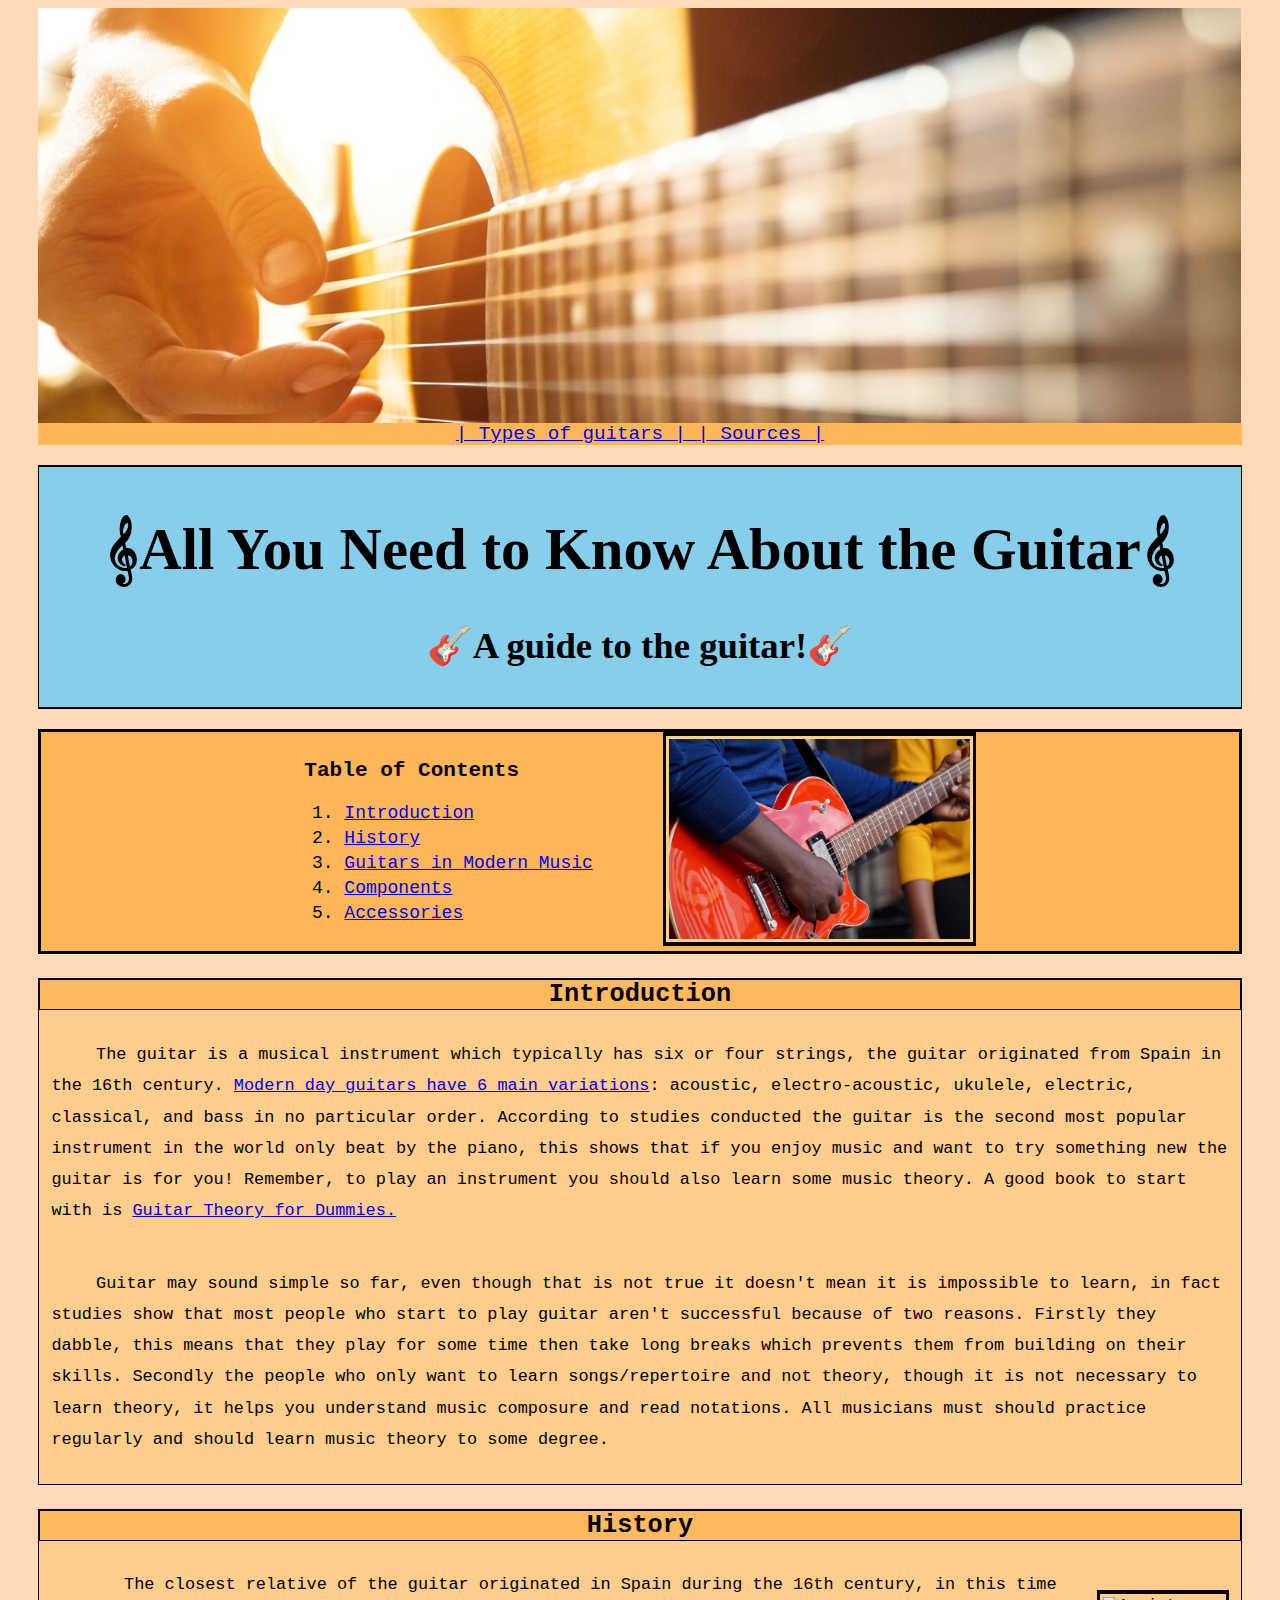
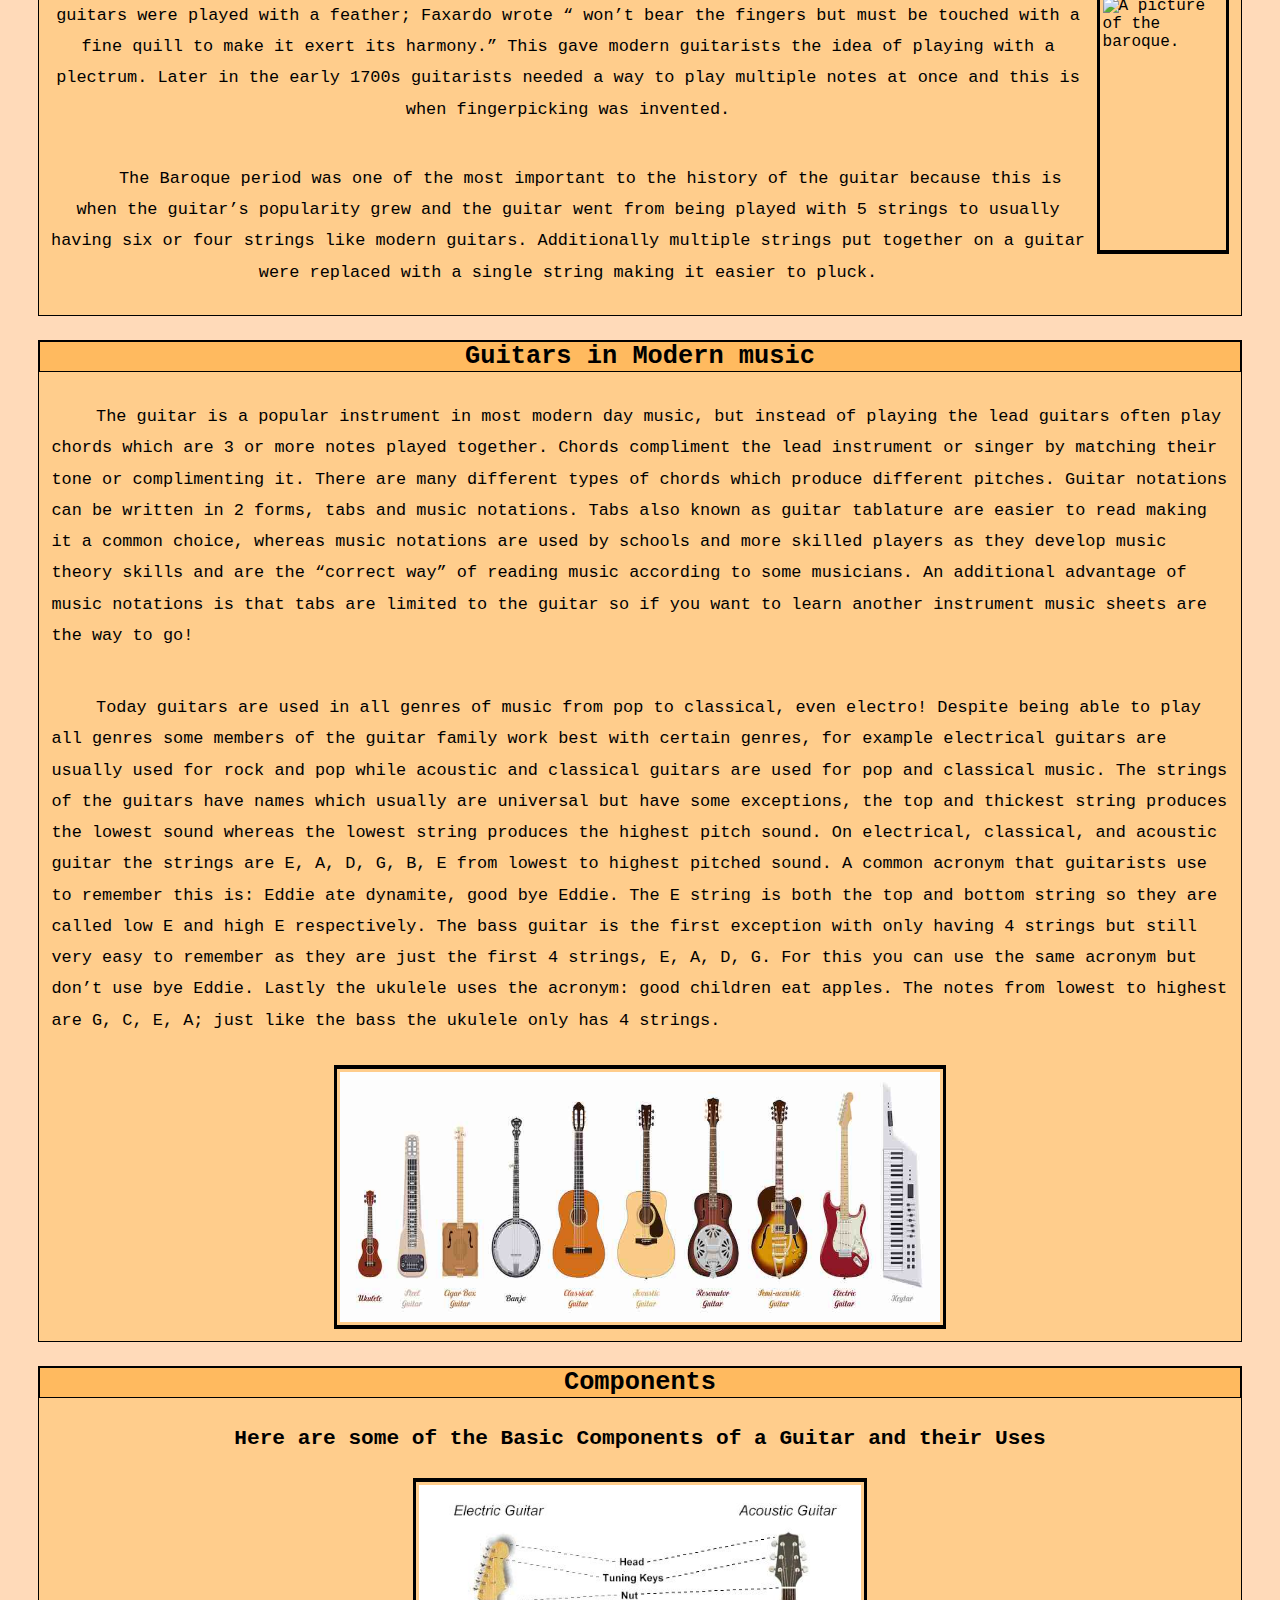
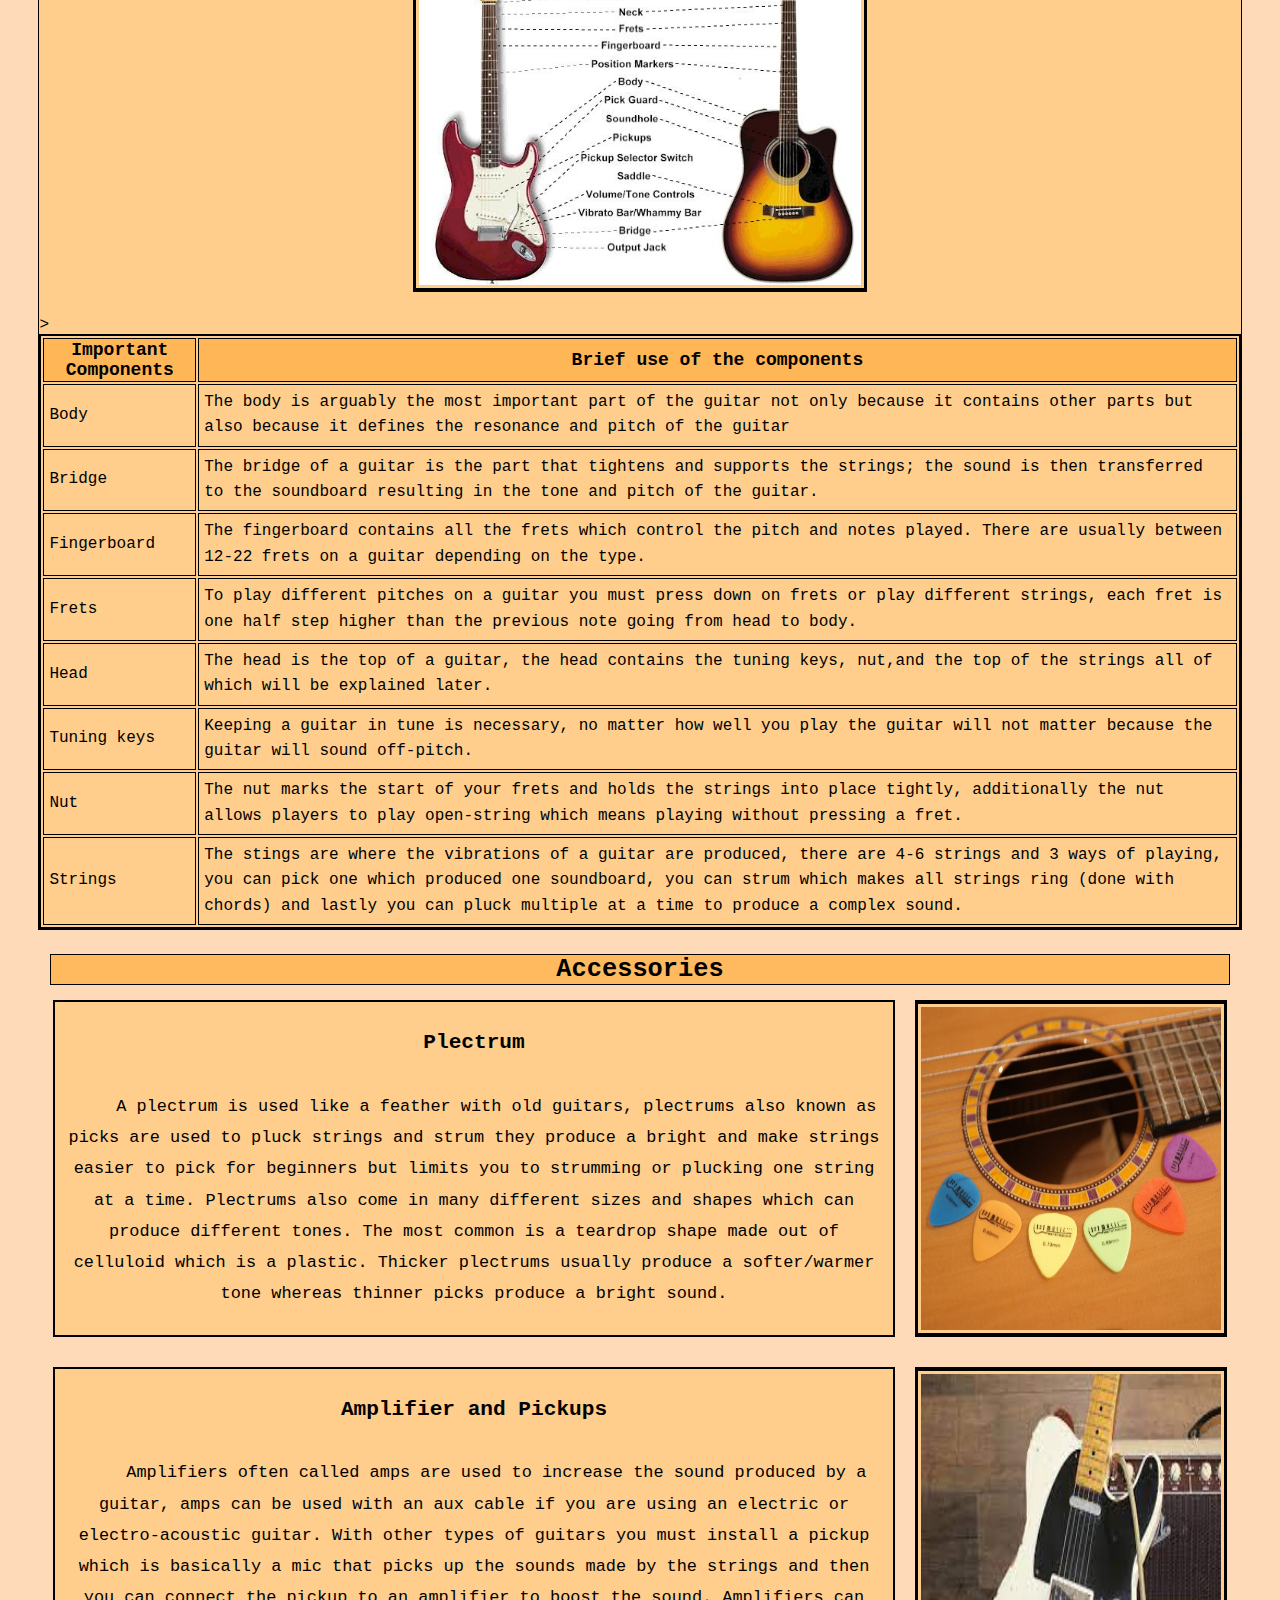
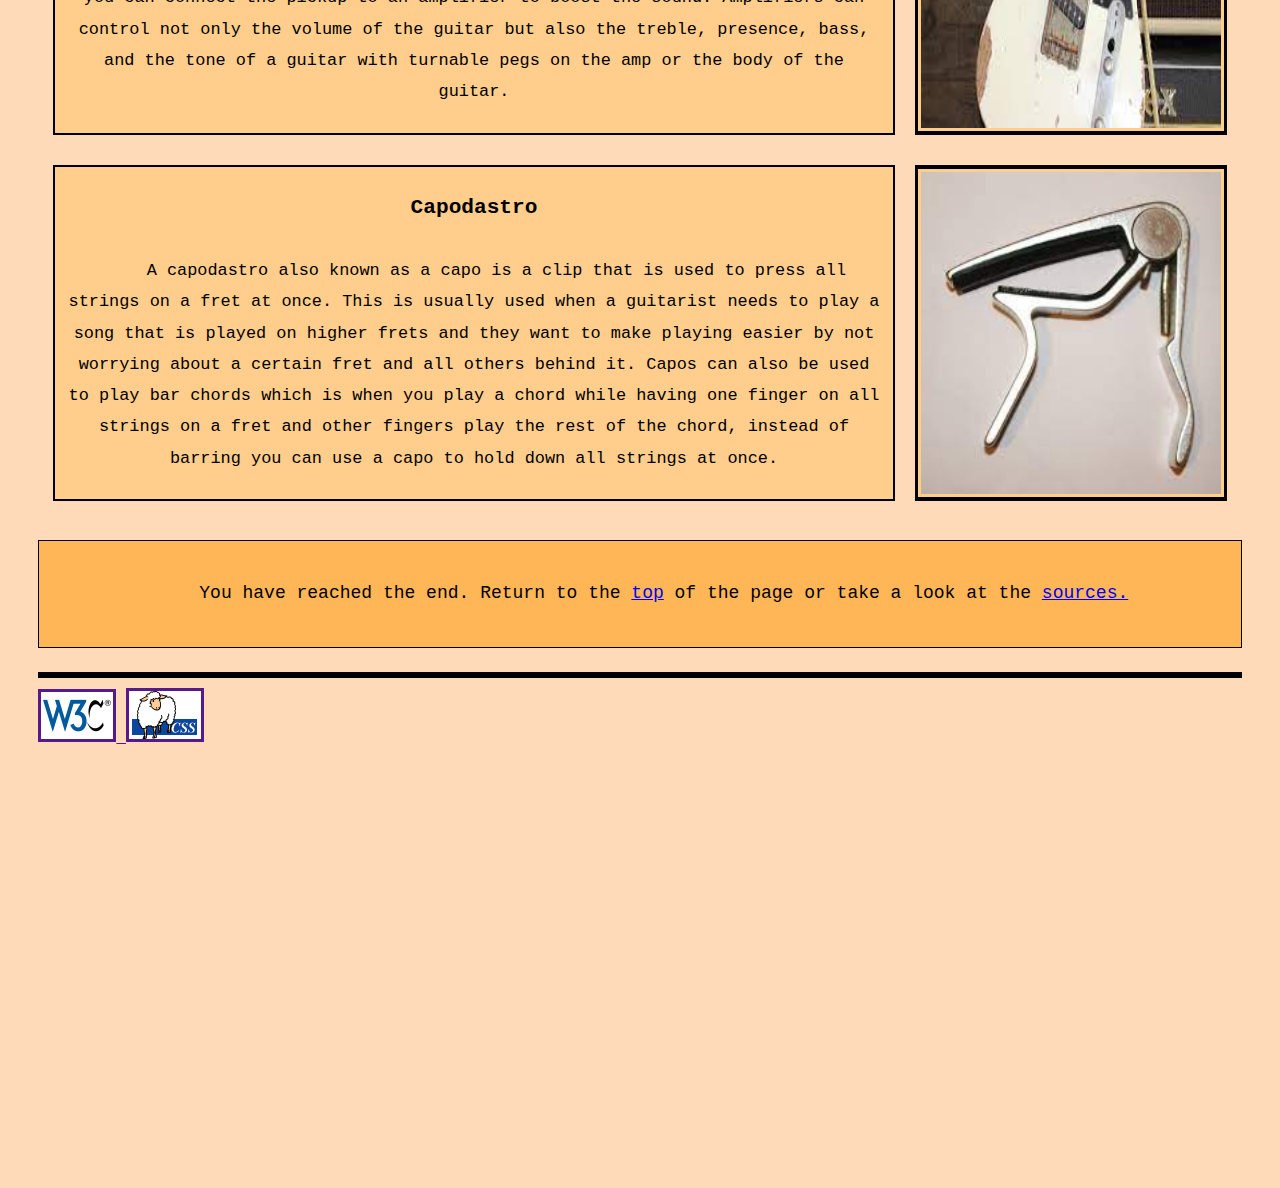
==== index.html @ a014a26a "Add files via upload" ====
<!--Website about guitars made by Zayaan-->
<!doctype html>
<html lang="en">
    <head>
        <meta charset="UTF-8">
        <title>Guitars</title>
        <link href="layout.css" rel="stylesheet" type="text/css"/>
    </head>
    <body>
        <!--div element used with background image for a banner-->
        <div id="banner"></div>
        <!--Navigation bar with relative links to other pages -->
        <nav id="navigation">
            <a href="types_of_guitars.html" class="nav_link"> | Types of guitars | </a>
            <a href="sources.html" class="nav_link"> | Sources | </a>
        </nav>
        <!--Heading of the page given id "top" to make a internal link for returning to top.-->
        <div id="top">
            <h1>&#119070;All You Need to Know About the Guitar&#119070;</h1>
            <h2>&#127928;A guide to the guitar!&#127928;</h2>
        </div>
        <!--A table of contents with internal links and an image.-->
        <div id="internal_navigation_and_image">
            <div id="table_of_contents">
                <!--A table of contents with internal links to sections below.-->
                <h3 class="table_of_contents" id="table_of_contents_heading">Table of Contents</h3>
                <ol>
                    <li><a href="#introduction">Introduction</a></li>
                    <li><a href="#history">History</a></li>
                    <li><a href="#modernDayMusic">Guitars in Modern Music</a></li>
                    <li><a href="#components">Components</a></li>
                    <li><a href="#accessories">Accessories</a></li>
                </ol>
            </div>
            <img src="Images/personPlayingGuitar.jpg" alt="A person playing a guitar" height="200"/>
        </div>
        <!--Introductory paragraphs.-->
        <div class="content">
            <h3 id="introduction" class="subheading">Introduction</h3>
                <p>
                    The guitar is a musical instrument which typically has six or four strings, the guitar originated from Spain in the 16th century. <a href="types_of_guitars.html">Modern day guitars have 6 main variations</a>: 
                    acoustic, electro-acoustic, ukulele, electric, classical, and bass in no particular order. According to studies conducted the guitar is the second most
                    popular instrument in the world only beat by the piano, this shows that if you enjoy music and want to try something new the guitar is for you! Remember, to play
                    an instrument you should also learn some music theory. A good book to start with is <a href="https://www.amazon.ca/Guitar-Theory-Dummies-Online-Instruction/dp/1118646770">Guitar Theory for Dummies.</a>
                </p>
                <p>
                    Guitar may sound simple so far, even though that is not true it doesn't mean it is impossible to learn, in fact studies show that most people who start to play guitar aren't successful
                    because of two reasons. Firstly they dabble, this means that they play for some time then take long breaks which prevents them from building on their skills. Secondly the people who
                    only want to learn songs/repertoire and not theory, though it is not necessary to learn theory, it helps you understand music composure and read notations. All musicians must should practice
                    regularly and should learn music theory to some degree.
                </p>
        </div>
        <!--Second topic about the history.-->
        <div class="content">
            <h3 id="history" class="subheading">History</h3>
            <div class="content_images">
                <div class="align_text">
                    <p>
                        The closest relative of the guitar originated in Spain during the 16th century, in this time guitars were played with a feather; Faxardo wrote &ldquo; won&rsquo;t 
                        bear the fingers but must be touched with a fine quill to make it exert its harmony.&rdquo; This gave modern guitarists the idea of playing with a plectrum. Later in the early 1700s guitarists
                        needed a way to play multiple notes at once and this is when fingerpicking was invented. 
                    </p>
                    <p>
                        The Baroque period was one of the most important to the history of the guitar because this is when the guitar&rsquo;s popularity grew and the guitar went from being played with 5 strings to usually having 
                        six or four strings like modern guitars. Additionally multiple strings put together on a guitar were replaced with a single string making it easier to pluck.
                    </p>
                </div>
                <img src="Images/baroque.jpg" alt="A picture of the baroque." width="120" height="250" class="center_image"/>
            </div>
        </div>
        <!--Third section about guitars in modern music.-->
        <div class="content">
            <h3 id="modernDayMusic" class="subheading">Guitars in Modern music</h3>
            <p>
                The guitar is a popular instrument in most modern day music, but instead of playing the lead guitars often play chords which are 3 or more notes 
                played together. Chords compliment the lead instrument or singer by matching their tone or complimenting it. There are many different types of chords which produce different pitches.
                Guitar notations can be written in 2 forms, tabs and music notations. Tabs also known as guitar tablature are easier to read 
                making it a common choice, whereas music notations are used by schools and more skilled players as they develop music theory skills and are the &ldquo;correct way&rdquo; 
                of reading music according to some musicians. An additional advantage of music notations is that tabs are limited to the guitar so if you want to learn another instrument music sheets 
                are the way to go!
            </p>
            <p>
                Today guitars are used in all genres of music from pop to classical, even electro! Despite being able to play all genres some members of the guitar family work best with certain genres, for example electrical guitars
                are usually used for rock and pop while acoustic and classical guitars are used for pop and classical music. The strings of the guitars have names which usually are universal but have some exceptions, 
                the top and thickest string produces the lowest sound whereas the lowest string produces the highest pitch sound. On electrical, classical, and acoustic guitar the strings are E, A, D, G, B, E from lowest 
                to highest pitched sound. A common acronym that guitarists use to remember this is: Eddie ate dynamite, good bye Eddie. The E string is both the top and bottom string so they are called low E and high E respectively.
                The bass guitar is the first exception with only having 4 strings but still very easy to remember as they are just the first 4 strings, E, A, D, G. For this you can use the same acronym but don&rsquo;t use bye Eddie.
                Lastly the ukulele uses the acronym: good children eat apples. The notes from lowest to highest are G, C, E, A; just like the bass the ukulele only has 4 strings. 
            </p>
            <img src="Images/Guitar_types.jpg" alt="A picture with some types of guitars." width="600" height="250" class="center_image"/>
        </div>
        <!--Fourth section about guitar components.-->
        <div id="components">
            <h3 class="subheading">Components</h3>
            <h4 class="center">Here are some of the Basic Components of a Guitar and their Uses</h4>
            <img src="Images/Guitar_parts.jpg" alt="A picture of a electric and acoustic guitar labelled with parts." height="400" id="Guitar_parts"/>
            <!--A table with the components and their uses.-->>
            <table id="components_of_a_guitar_table">
                <tr>
                    <th>Important Components</th>
                    <th>Brief use of the components</th>
                <tr>
                    <td>Body</td>
                    <td>The body is arguably the most important part of the guitar not only because it contains other parts but also because it defines the resonance and pitch of the guitar</td>
                </tr>
                <tr>
                    <td>Bridge</td>
                    <td>
                        The bridge of a guitar is the part that tightens and supports the strings; the sound is then transferred to the soundboard resulting in the tone and pitch of the guitar.
                    </td>
                </tr>
                <tr>
                    <td>Fingerboard</td>
                    <td>The fingerboard contains all the frets which control the pitch and notes played. There are usually between 12-22 frets on a guitar depending on the type.</td>
                </tr>
                <tr>
                    <td>Frets</td>
                    <td>To play different pitches on a guitar you must press down on frets or play different strings, each fret is one half step higher than the previous note going from head to body.</td>
                </tr>
                <tr>
                    <td>Head</td>
                    <td>The head is the top of a guitar, the head contains the tuning keys, nut,and the top of the strings all of which will be explained later.</td>
                </tr>
                <tr>
                    <td>Tuning keys</td>
                    <td>Keeping a guitar in tune is necessary, no matter how well you play the guitar will not matter because the guitar will sound off-pitch.</td>
                </tr>
                <tr>
                    <td>Nut</td>
                    <td>The nut marks the start of your frets and holds the strings into place tightly, additionally the nut allows players to play open-string which means playing without pressing a fret.</td>
                </tr>
                <tr>
                    <td>Strings</td>
                    <td>The stings are where the vibrations of a guitar are produced, there are 4-6 strings and 3 ways of playing, you can pick one which produced one soundboard, you can strum which makes all strings ring (done with chords) and lastly you can pluck multiple at a time to produce a complex sound.</td>
                </tr>
            </table>
        </div>
        <!--Fifth section about main guitar accessories-->
        <h3 id="accessories" class="subheading">Accessories</h3>
        <div class="accessory_types">
            <div class="accessory_description">
                <h4>Plectrum</h4>
                <p>
                    A plectrum is used like a feather with old guitars, plectrums also known as picks are used to pluck strings and strum they produce a bright and make strings easier to pick for beginners but limits you to 
                    strumming or plucking one string at a time. Plectrums also come in many different sizes and shapes which can produce different tones. The most common is a teardrop shape made out of celluloid which is a plastic.
                    Thicker plectrums usually produce a softer/warmer tone whereas thinner picks produce a bright sound.
                </p>
            </div>
            <img src="Images/plectrum.jpg" alt="A picture of a stand shape guitar plectrum" class="accessory_image">
            </div>
            <div class="accessory_types">
                <div class="accessory_description">
                    <h4>Amplifier and Pickups</h4>
                    <p>
                        Amplifiers often called amps are used to increase the sound produced by a guitar, amps can be used with an aux cable if you are using an electric or electro-acoustic guitar. 
                        With other types of guitars you must install a pickup which is basically a mic that picks up the sounds made by the strings and then you can connect the pickup to an amplifier to boost the sound.
                        Amplifiers can control not only the volume of the guitar but also the treble, presence, bass, and the tone of a guitar with turnable pegs on the amp or the body of the guitar.
                    </p>
                </div>
                <img src="Images/amplifier.jfif" alt="A picture of an electric guitar connected to an amplifier" class="accessory_image">
            </div>
            <div class="accessory_types">
                <div class="accessory_description">
                    <h4>Capodastro</h4>
                    <p>
                        A capodastro also known as a capo is a clip that is used to press all strings on a fret at once. This is usually used when a guitarist needs to play a song that is played on higher frets and 
                        they want to make playing easier by not worrying about a certain fret and all others behind it. Capos can also be used to play bar chords which is when you play a chord while having one finger
                        on all strings on a fret and other fingers play the rest of the chord, instead of barring you can use a capo to hold down all strings at once.
                    </p>
                </div>
                <img src="Images/capodastro.jfif" alt="A picture of a capodastro" class="accessory_image">
            </div>
        <!--Bottom of the page with links to the top and sources.-->
        <div id="bottom" class="content">
            <p id="bottom">You have reached the end. Return to the <a href="#top">top</a> of the page or take a look at the <a href="sources.html">sources.</a></p>
        </div>
        <!--Used as a line break. See in CSS.-->
        <div id="horizontal_rule"></div>
        <!--Links to vaidators in images-->
        <a href="">
            <img src="Images/w3c.png" alt="W3C HTML validation pass" class="validator_image">
        </a>
        <a href="">
            <img src="Images/W3Ccss" alt="W3C CSS validation pass" class="validator_image">
        </a>
    </body>
</html>
---- layout.css ----
/*Stylesheet made by Zayaan*/

h1{
    font-size: 8ex;
    text-align: center;
}

h2
{
    font-size: 5ex;
}

h3
{
    border-bottom: 1px;
    border-left:1px;
    border-right:1px;
    border-top:1px;
    border-style:solid;
    margin-bottom: none;   
}

h4
{
    font-size: 2.5ex;
}

p
{
    font-size: 2ex;
    line-height: 3.5ex;
    background-color: rgb(255, 205, 140);
    padding:5px;
    text-indent: 5ex;
    padding:1%;
}

img
{
    border-bottom: 4px;
    border-top: 4px;
    border-left: 3px;
    border-right: 3px;
    border-style: solid;
    padding-top: 3px;
    padding-bottom: 3px;
    padding-left: 3px;
    padding-right: 3px;
    background-color:rgb(255, 205, 140);
}

li
{
    margin-bottom:2%;
    margin-top:2%;
}

th
{
    font-size: large;
    border:1px;
    border-style:solid;
    background-color: rgb(255, 182, 87);
}

td
{
    border:1px;
    border-style:solid;
    margin-top: 4px;
    margin-bottom:4px;
    padding: 5px;
    line-height: 3ex;
}

#banner
{
    height: 415px;
    background-image:url(Images/website_banner.jpg);
    background-size: 100%;
    background-repeat: no-repeat;
}

#top
{
    text-align:center;
    padding-top: 10px;
    padding-bottom: 10px;
    margin-bottom: 20px;
    background-color: skyblue;
    color: black;
    border-bottom: 2px;
    border-top: 2px;
    border-right: 1px;
    border-left: 1px;
    border-style: solid;
    font-family: 'Times New Roman', Times, monospace;
}

#table_of_contents
{
    margin-right: 6%;
    border-bottom: 1px;
    border-top: 1px;
    border-left: 2px;
    border-right: 2px;
    font-size:large;
}

#internal_navigation_and_image
{
    padding-bottom: 5px;
    padding-left: 10px;
    padding-right: 10px;
    border-style: solid;
    justify-content: center;
    align-items: center;
    display: flex;  
    background-color: rgb(255, 182, 87);
}

#person_playing_guitar
{
    align-items: center;
    padding-bottom: 5px;
    padding-top: 5px;
    padding-left: 10px;
    padding-right: 10px;
}

#navigation
{
    margin-bottom: 20px;
    background-color: rgb(255, 182, 87);
    text-decoration: none;
    list-style-type: none;
    font-size: larger;
    text-align: center;
    display:block;
}

#table_of_contents_heading
{
    border: none;
}

#components
{
    border: 1px;
    border:1px;
    border-style:solid;
    background-color: rgb(255, 205, 140);
}

#components_of_a_guitar_table
{
    border:2px;
    border-style:solid;
}

#Guitar_parts
{
    display: block;
    margin-left: auto;
    margin-right: auto;
    margin-bottom: 2%;
}

#accessories
{
    margin-top: 2%;
    margin-left:1%;
    margin-right:1%;
}

#horizontal_rule
{
    border-style:solid;
    margin-bottom: 10px;
}

#bottom
{
    background-color: rgb(255, 182, 87);
    text-align: center;
    margin-top: 2%;
    margin-bottom: 2%;
    font-size: large;
}

.center
{
    text-align:center;    
}

.center_image
{
    margin-left: auto;
    margin-right:auto;
    margin-bottom:1%;
    display: block;
}

.type_of_guitar
{
    background-color: rgb(255, 205, 140);
    margin-top:2%;
    margin-bottom:1%;
}

.content
{
    border:1px;
    border-style: solid;
    margin-bottom: 2%;
    margin-top:2%;
    background-color: rgb(255, 205, 140);
}

.content_images
{
    justify-content: center;
    align-items: center;
    display: flex; 
    padding-right:1%;
}

.align_text
{
    text-align: center;
}

.subheading
{
    text-align:center;
    font-size:3ex;
    background-color: rgb(255, 186, 95); 
    margin:0%
}

.accessory_types
{
    padding:15px;
    justify-content: center;
    display: flex;  
}

.accessory_description
{
    text-align: center;
    border:2px;
    border-style:solid;
    background-color:rgb(255, 205, 140);
    margin-right:20px;
}

.accessory_image
{
    min-width: 300px;
    max-width: 300px;
}

.validator_image
{
    border:3px;
    border-style: solid;
    padding:0%;
}

.source_heading
{
    color:royalblue;
}

.citations
{
    border:1px;
    border-style: solid;
    margin-bottom: 2%;
    margin-top:2%;
    padding: 2%;
    background-color: rgb(255, 205, 140);
    line-height: 5ex;
    list-style:none;
}

body
{
    background-color:peachpuff;
    font-family: monospace, serif;
    margin-bottom: 2%;
    margin-left: 3%;
    margin-right: 3%;
}
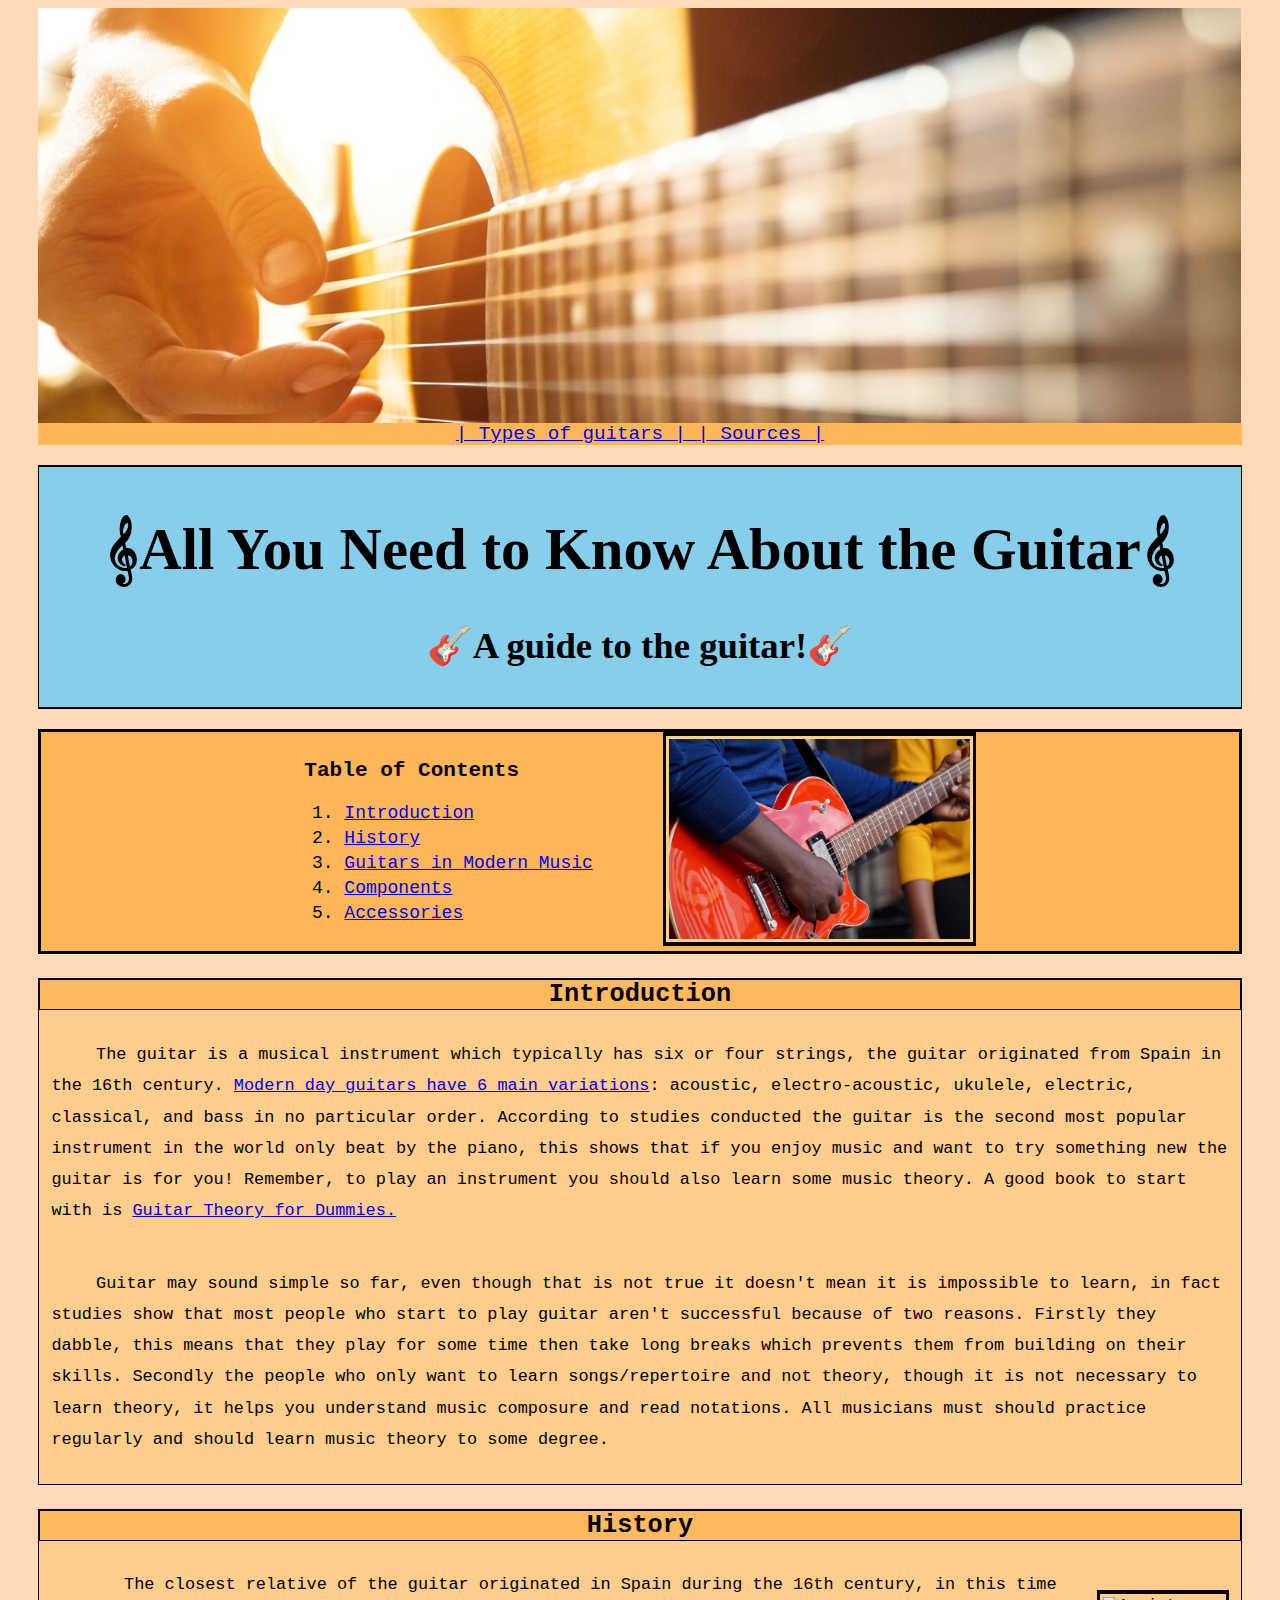
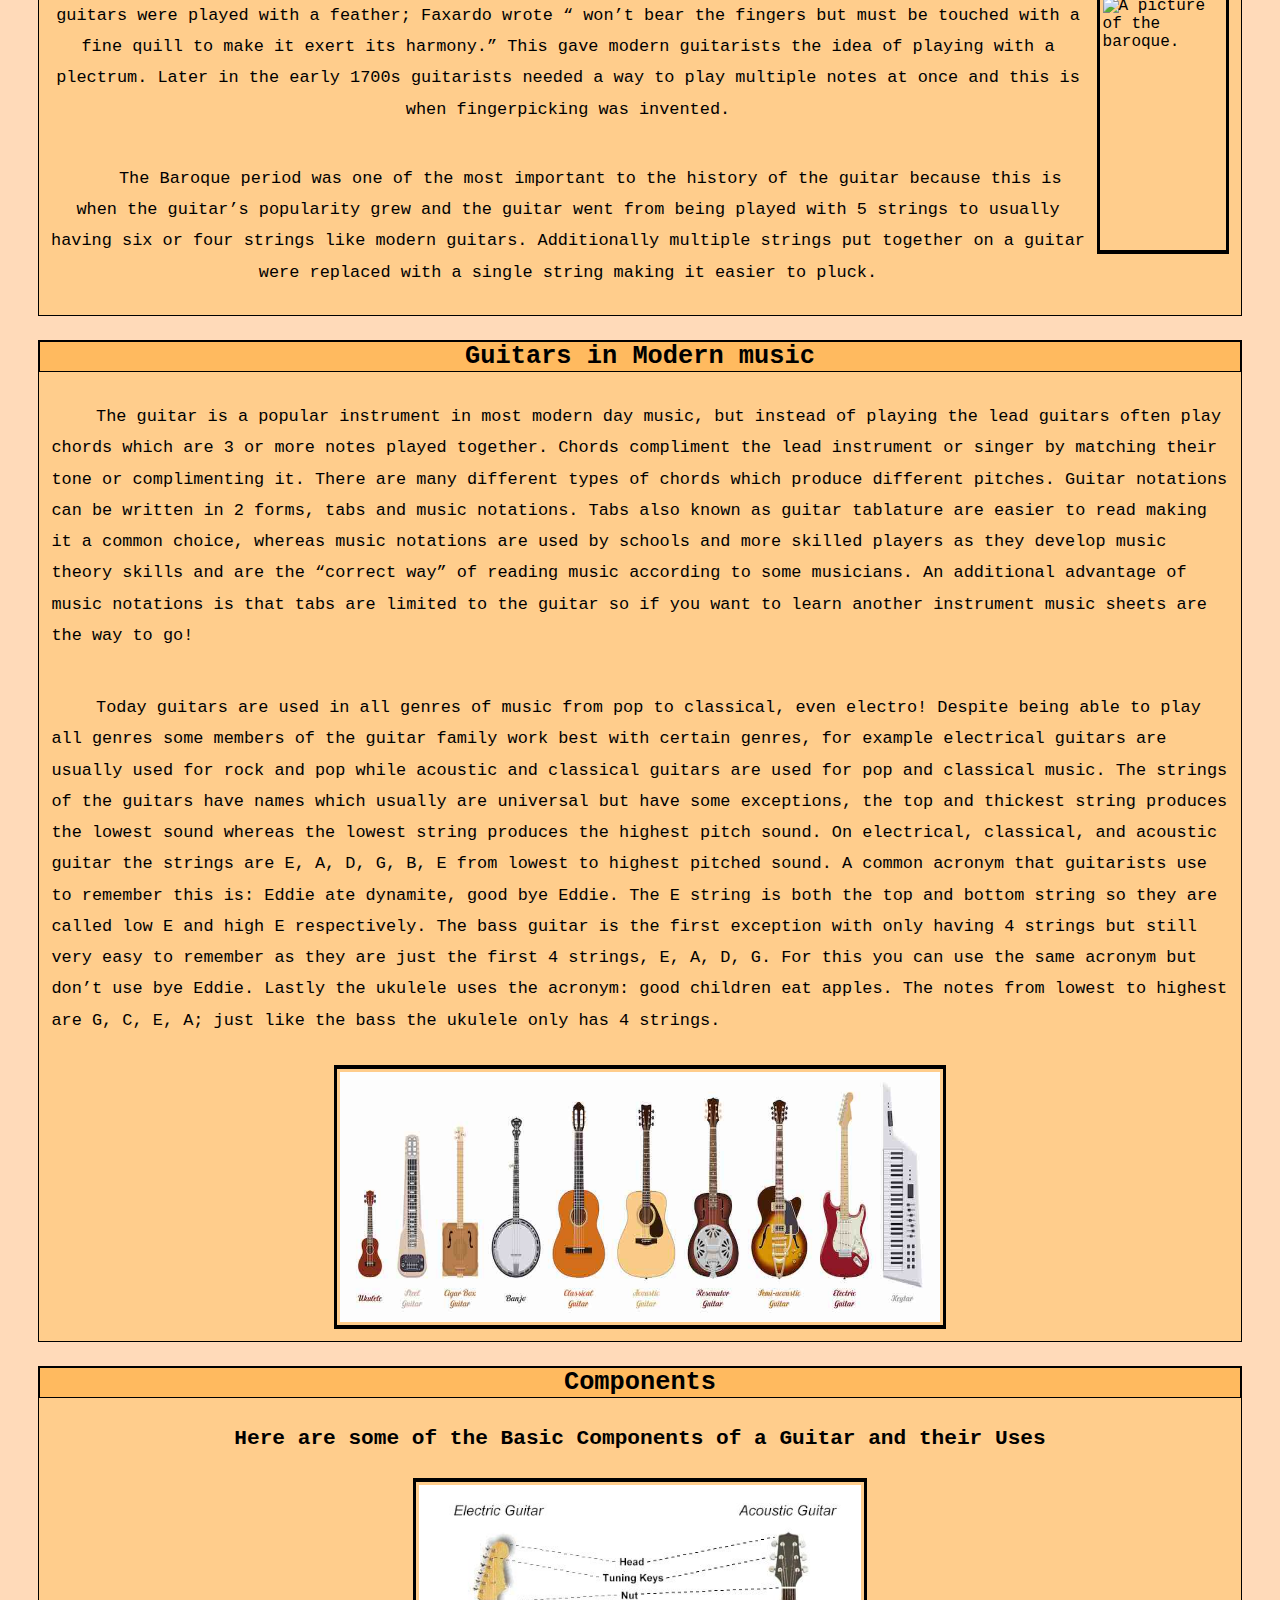
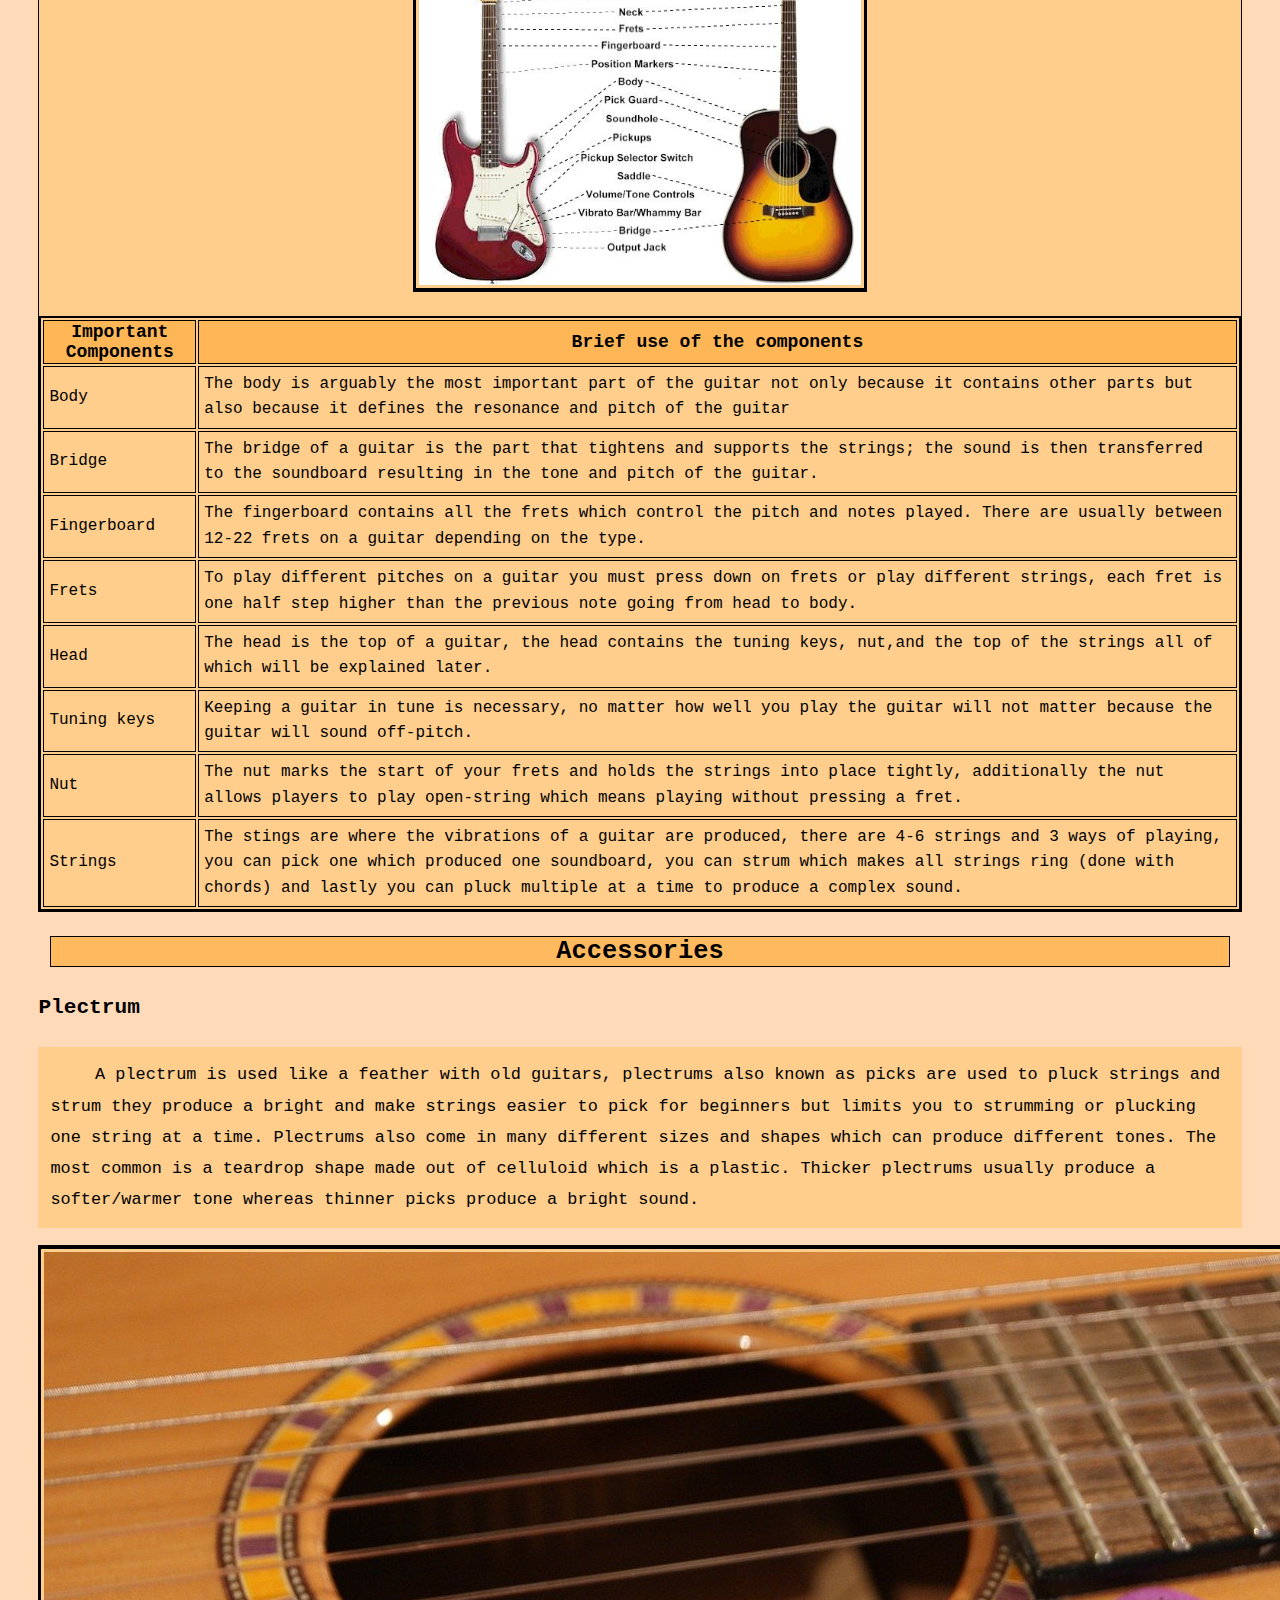
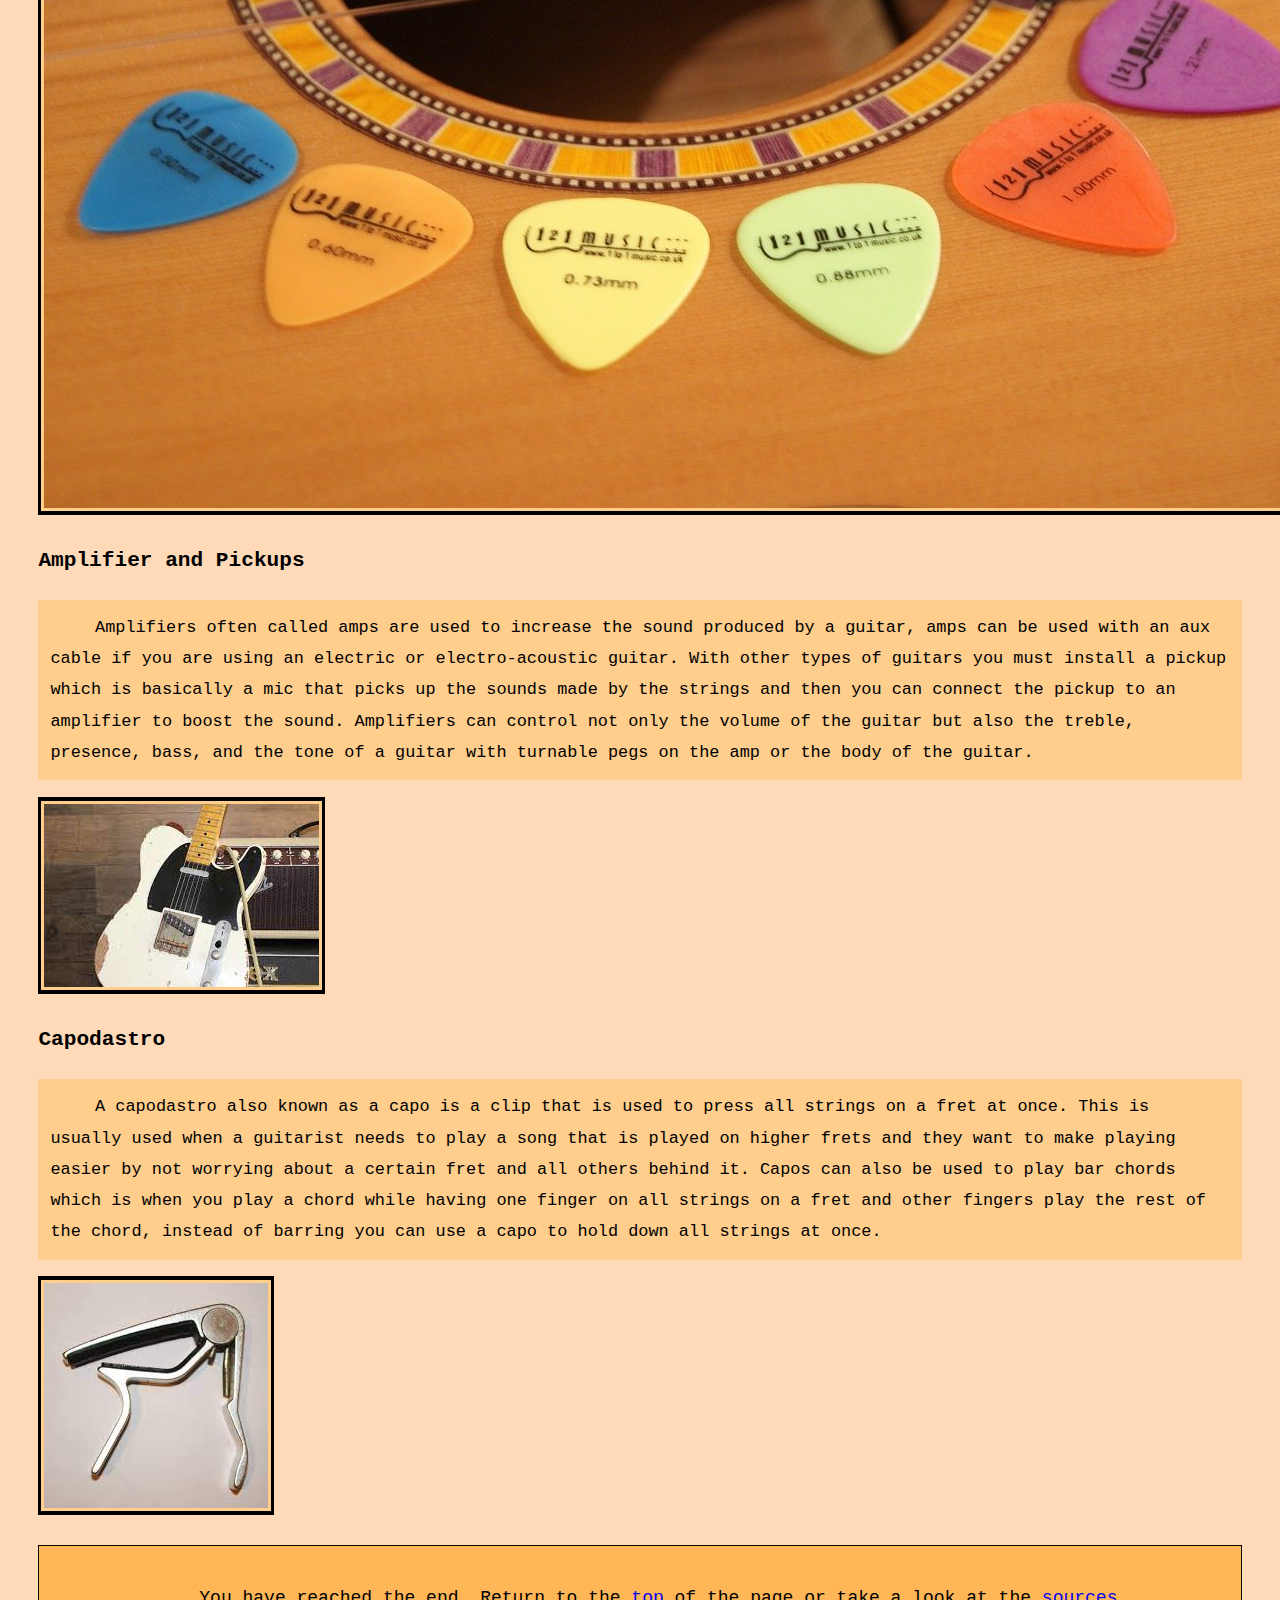
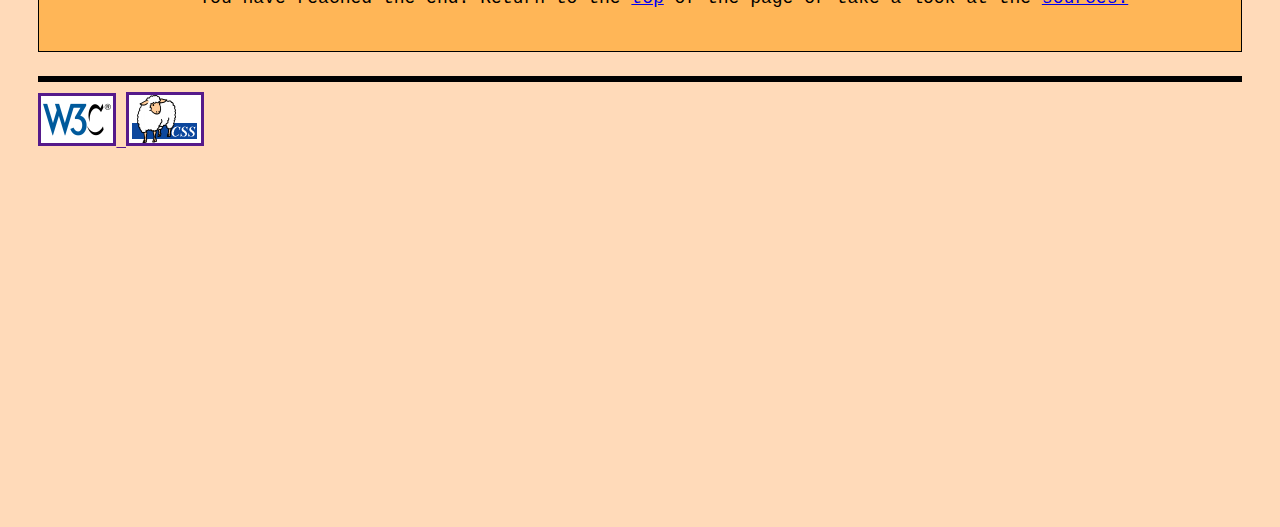
==== commit dfb8526b: "Add files via upload" ====
--- a/index.html
+++ b/index.html
@@ -94,7 +94,7 @@
             <h3 class="subheading">Components</h3>
             <h4 class="center">Here are some of the Basic Components of a Guitar and their Uses</h4>
             <img src="Images/Guitar_parts.jpg" alt="A picture of a electric and acoustic guitar labelled with parts." height="400" id="Guitar_parts"/>
-            <!--A table with the components and their uses.-->>
+            <!--A table with the components and their uses.-->
             <table id="components_of_a_guitar_table">
                 <tr>
                     <th>Important Components</th>
@@ -137,8 +137,8 @@
         </div>
         <!--Fifth section about main guitar accessories-->
         <h3 id="accessories" class="subheading">Accessories</h3>
-        <div class="accessory_types">
-            <div class="accessory_description">
+        <div class="accessories_types">
+            <div class="accessories_description">
                 <h4>Plectrum</h4>
                 <p>
                     A plectrum is used like a feather with old guitars, plectrums also known as picks are used to pluck strings and strum they produce a bright and make strings easier to pick for beginners but limits you to 
@@ -146,10 +146,10 @@
                     Thicker plectrums usually produce a softer/warmer tone whereas thinner picks produce a bright sound.
                 </p>
             </div>
-            <img src="Images/plectrum.jpg" alt="A picture of a stand shape guitar plectrum" class="accessory_image">
+            <img src="Images/plectrum.jpg" alt="A picture of a stand shape guitar plectrum" class="accessories_images">
             </div>
-            <div class="accessory_types">
-                <div class="accessory_description">
+            <div class="accessories_types">
+                <div class="accessories_description">
                     <h4>Amplifier and Pickups</h4>
                     <p>
                         Amplifiers often called amps are used to increase the sound produced by a guitar, amps can be used with an aux cable if you are using an electric or electro-acoustic guitar. 
@@ -157,10 +157,10 @@
                         Amplifiers can control not only the volume of the guitar but also the treble, presence, bass, and the tone of a guitar with turnable pegs on the amp or the body of the guitar.
                     </p>
                 </div>
-                <img src="Images/amplifier.jfif" alt="A picture of an electric guitar connected to an amplifier" class="accessory_image">
+                <img src="Images/amplifier.jfif" alt="A picture of an electric guitar connected to an amplifier" class="accessories_images">
             </div>
-            <div class="accessory_types">
-                <div class="accessory_description">
+            <div class="accessories_types">
+                <div class="accessories_description">
                     <h4>Capodastro</h4>
                     <p>
                         A capodastro also known as a capo is a clip that is used to press all strings on a fret at once. This is usually used when a guitarist needs to play a song that is played on higher frets and 
@@ -168,7 +168,7 @@
                         on all strings on a fret and other fingers play the rest of the chord, instead of barring you can use a capo to hold down all strings at once.
                     </p>
                 </div>
-                <img src="Images/capodastro.jfif" alt="A picture of a capodastro" class="accessory_image">
+                <img src="Images/capodastro.jfif" alt="A picture of a capodastro" class="accessories_images">
             </div>
         <!--Bottom of the page with links to the top and sources.-->
         <div id="bottom" class="content">
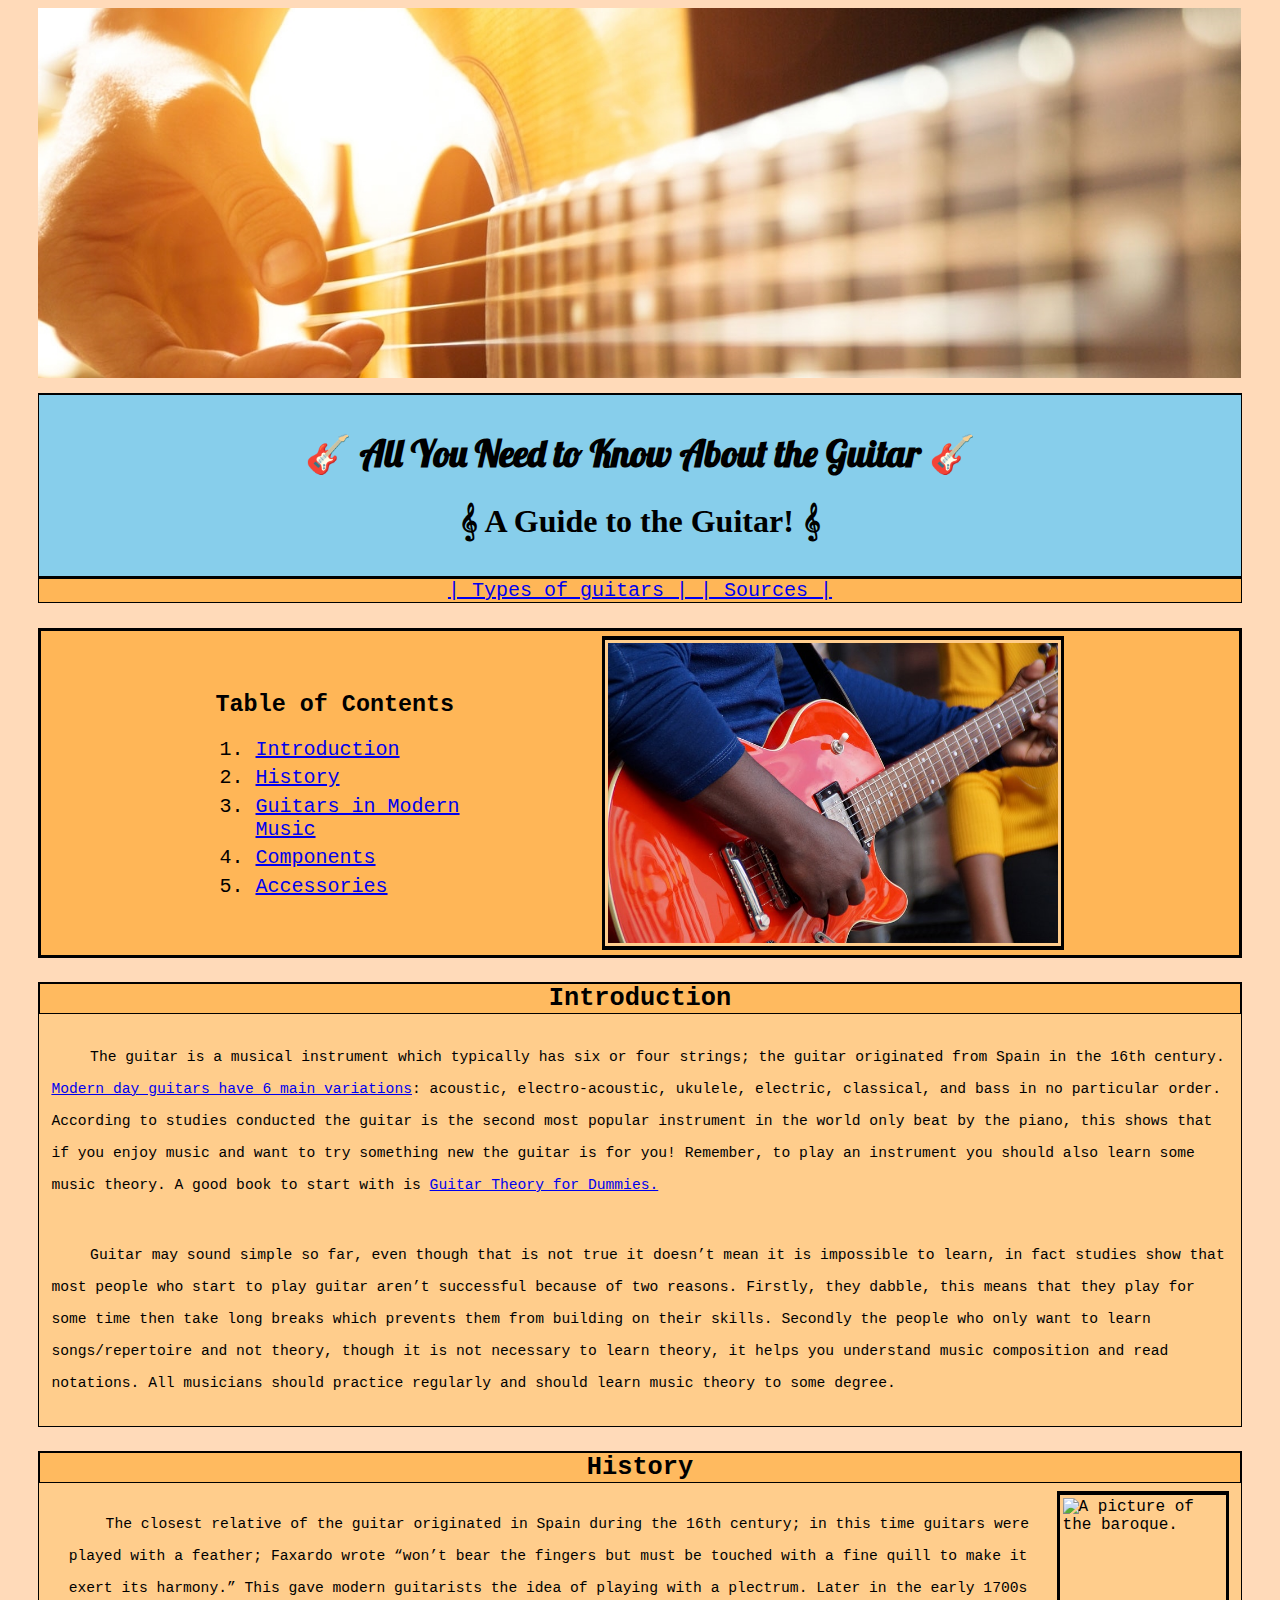
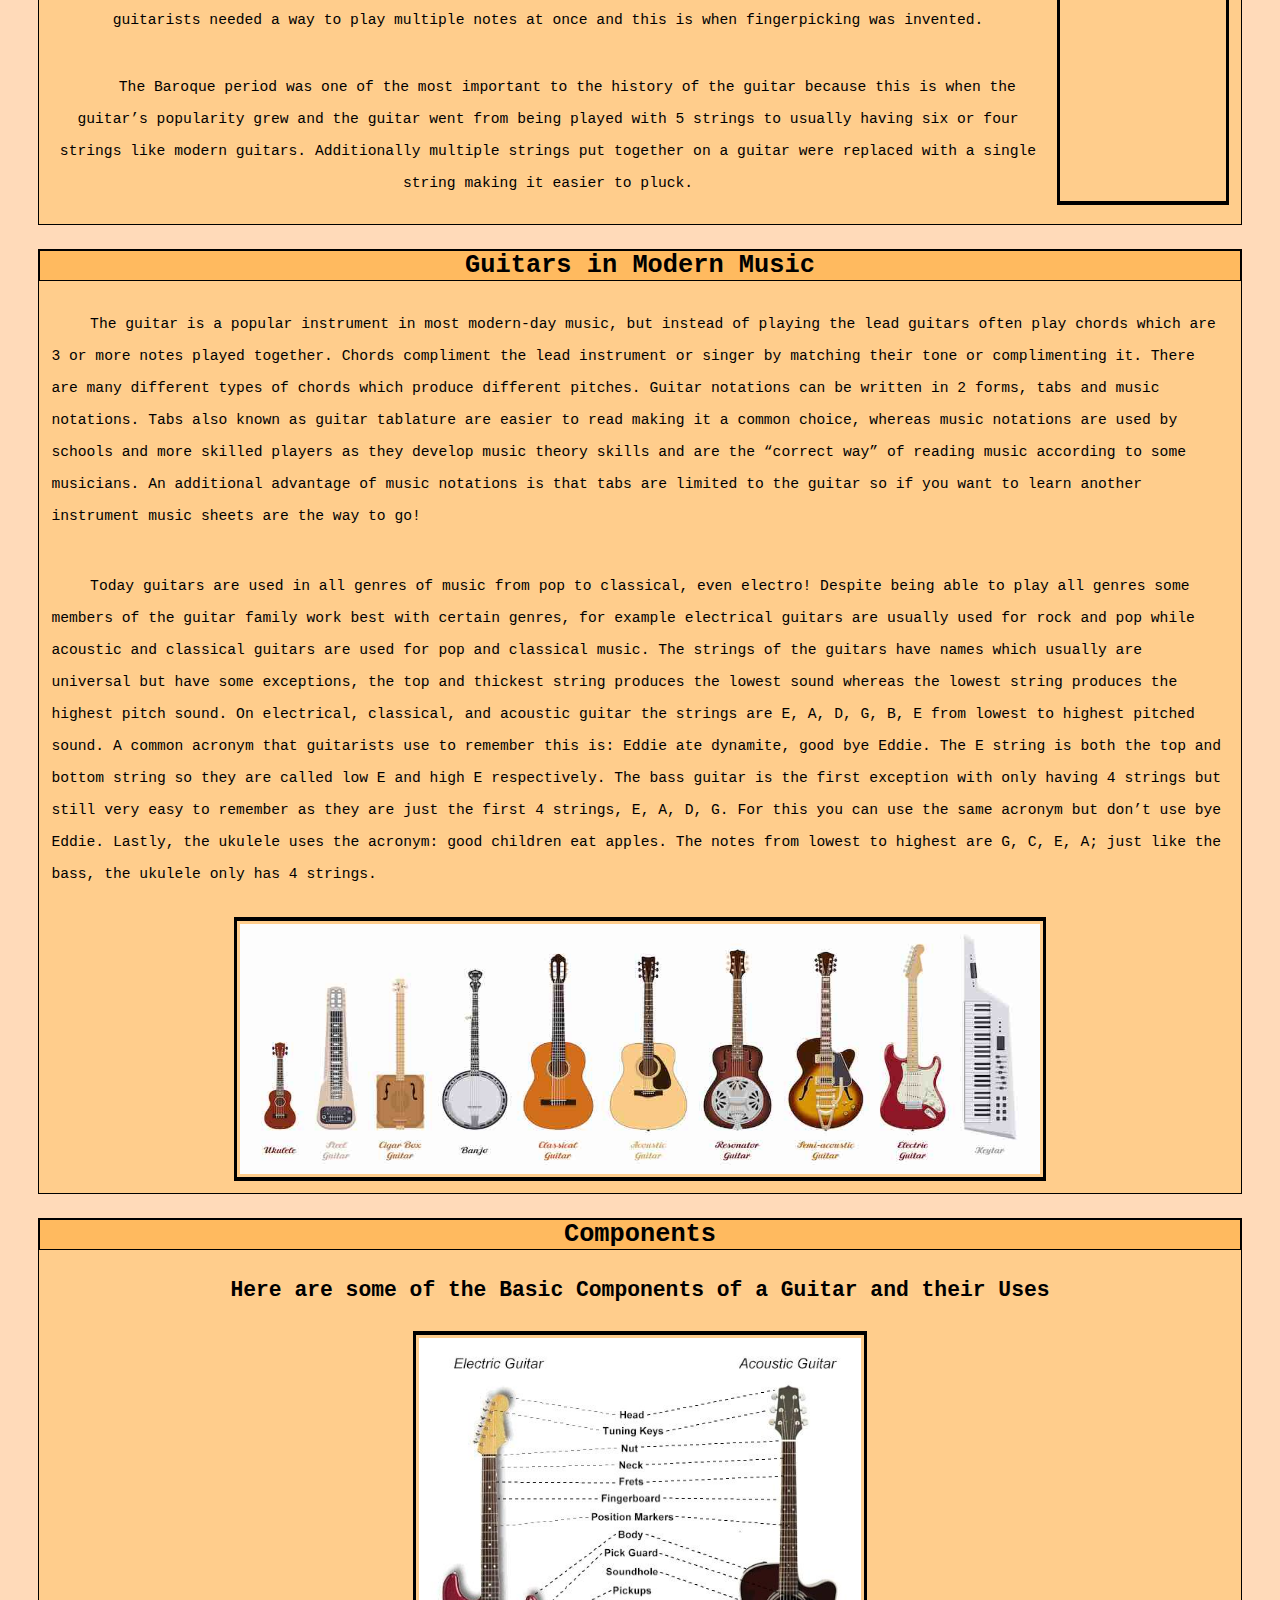
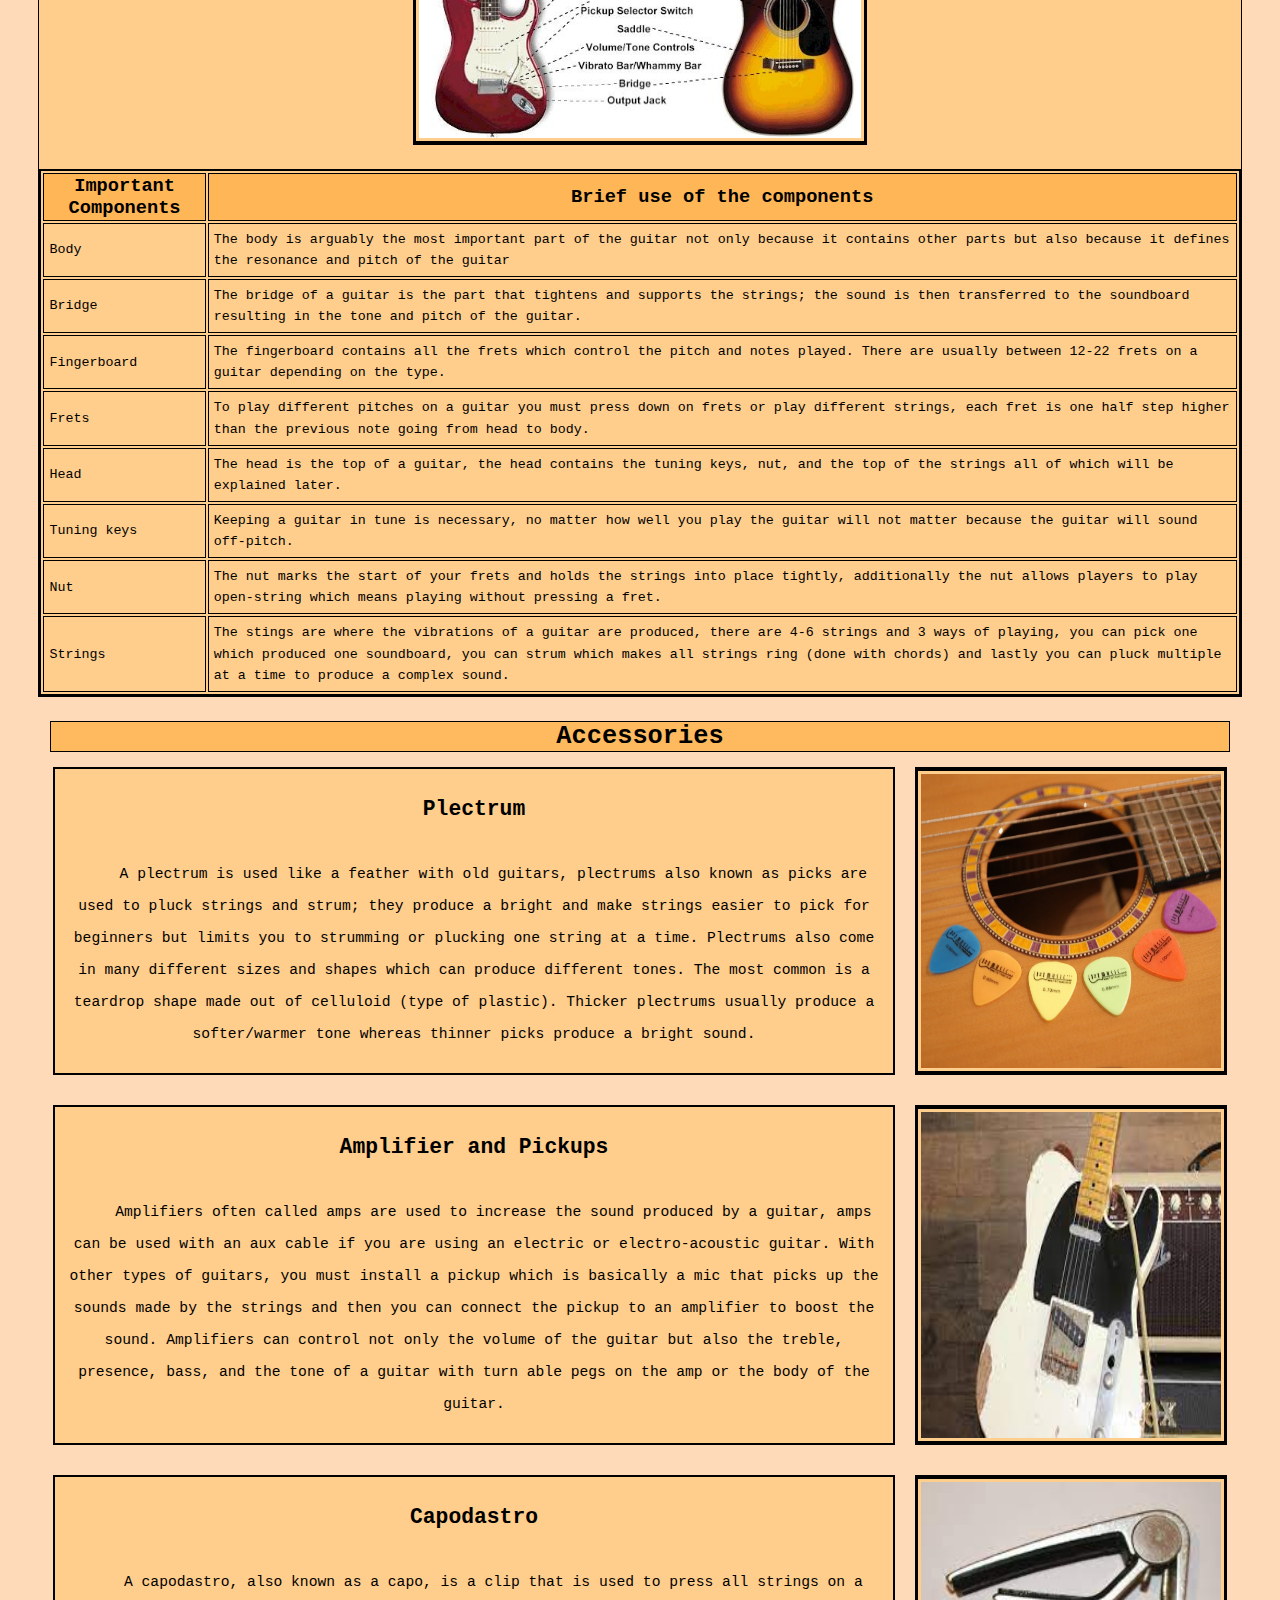
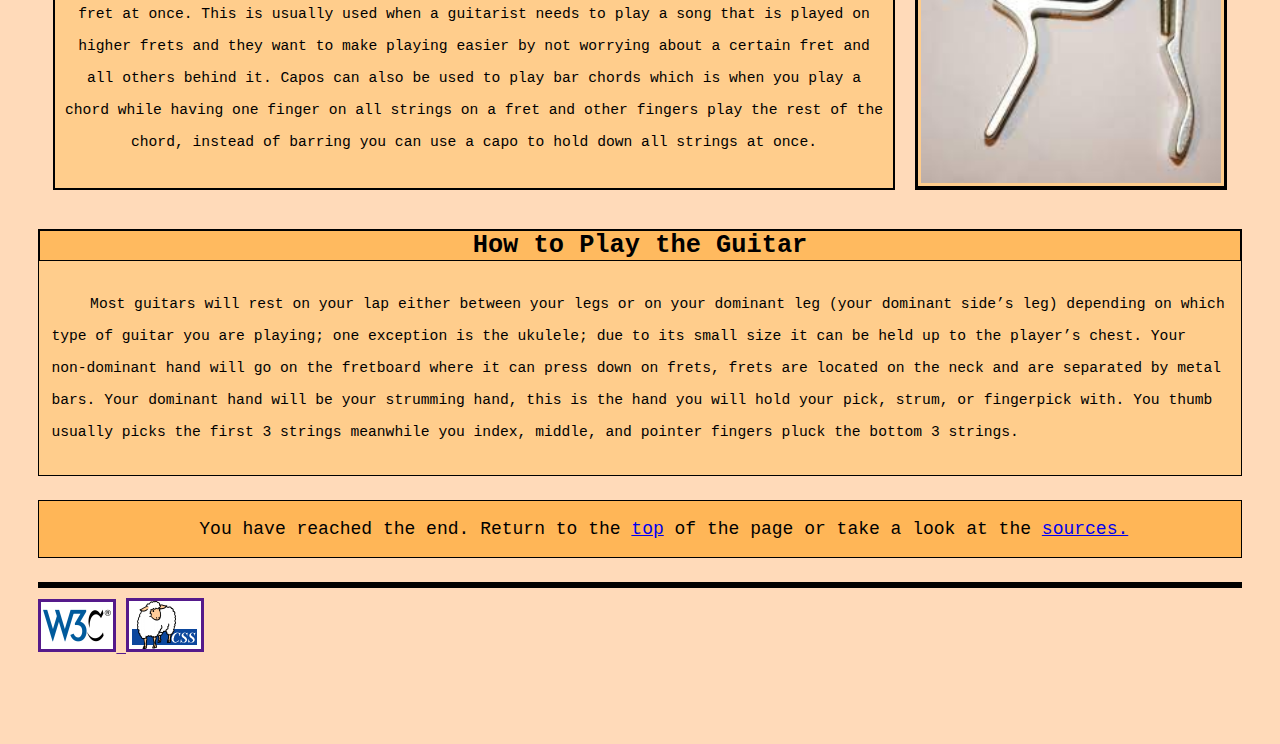
==== commit 5077b202: "Add files via upload" ====
--- a/index.html
+++ b/index.html
@@ -1,28 +1,30 @@
-<!--Website about guitars made by Zayaan-->
+<!--Website about guitars made by Zayaan.-->
 <!doctype html>
 <html lang="en">
     <head>
-        <meta charset="UTF-8">
-        <title>Guitars</title>
+        <meta charset="UTF-8"/>
+        <title>All About Guitars</title>
         <link href="layout.css" rel="stylesheet" type="text/css"/>
+        <!--Lobster font.-->
+        <link href='https://fonts.googleapis.com/css?family=Lobster' rel='stylesheet'/>
     </head>
     <body>
-        <!--div element used with background image for a banner-->
+        <!--div element used with background image for a banner.-->
         <div id="banner"></div>
-        <!--Navigation bar with relative links to other pages -->
-        <nav id="navigation">
-            <a href="types_of_guitars.html" class="nav_link"> | Types of guitars | </a>
-            <a href="sources.html" class="nav_link"> | Sources | </a>
-        </nav>
         <!--Heading of the page given id "top" to make a internal link for returning to top.-->
         <div id="top">
-            <h1>&#119070;All You Need to Know About the Guitar&#119070;</h1>
-            <h2>&#127928;A guide to the guitar!&#127928;</h2>
-        </div>
+            <h1>&#127928; All You Need to Know About the Guitar &#127928;</h1>
+            <h2>&#119070; A Guide to the Guitar! &#119070;</h2>
+        </div>
+        <!--Navigation bar with relative links to other pages.-->        
+            <nav id="navigation">
+                <a href="types_of_guitars.html" class="nav_link"> | Types of guitars | </a>
+                <a href="sources.html" class="nav_link"> | Sources | </a>
+            </nav>
         <!--A table of contents with internal links and an image.-->
         <div id="internal_navigation_and_image">
             <div id="table_of_contents">
-                <!--A table of contents with internal links to sections below.-->
+                <!--A table of contents with internal links to sections below. Image and text aligned in CSS.-->
                 <h3 class="table_of_contents" id="table_of_contents_heading">Table of Contents</h3>
                 <ol>
                     <li><a href="#introduction">Introduction</a></li>
@@ -32,31 +34,31 @@
                     <li><a href="#accessories">Accessories</a></li>
                 </ol>
             </div>
-            <img src="Images/personPlayingGuitar.jpg" alt="A person playing a guitar" height="200"/>
+            <img src="Images/personPlayingGuitar.jpg" alt="A person playing a guitar" height="300"/>
         </div>
         <!--Introductory paragraphs.-->
         <div class="content">
             <h3 id="introduction" class="subheading">Introduction</h3>
-                <p>
-                    The guitar is a musical instrument which typically has six or four strings, the guitar originated from Spain in the 16th century. <a href="types_of_guitars.html">Modern day guitars have 6 main variations</a>: 
-                    acoustic, electro-acoustic, ukulele, electric, classical, and bass in no particular order. According to studies conducted the guitar is the second most
-                    popular instrument in the world only beat by the piano, this shows that if you enjoy music and want to try something new the guitar is for you! Remember, to play
-                    an instrument you should also learn some music theory. A good book to start with is <a href="https://www.amazon.ca/Guitar-Theory-Dummies-Online-Instruction/dp/1118646770">Guitar Theory for Dummies.</a>
-                </p>
-                <p>
-                    Guitar may sound simple so far, even though that is not true it doesn't mean it is impossible to learn, in fact studies show that most people who start to play guitar aren't successful
-                    because of two reasons. Firstly they dabble, this means that they play for some time then take long breaks which prevents them from building on their skills. Secondly the people who
-                    only want to learn songs/repertoire and not theory, though it is not necessary to learn theory, it helps you understand music composure and read notations. All musicians must should practice
-                    regularly and should learn music theory to some degree.
-                </p>
-        </div>
-        <!--Second topic about the history.-->
+            <p>
+                The guitar is a musical instrument which typically has six or four strings; the guitar originated from Spain in the 16th century. <a href="types_of_guitars.html">Modern day guitars have 6 main variations</a>: 
+                acoustic, electro-acoustic, ukulele, electric, classical, and bass in no particular order. According to studies conducted the guitar is the second most
+                popular instrument in the world only beat by the piano, this shows that if you enjoy music and want to try something new the guitar is for you! Remember, to play
+                an instrument you should also learn some music theory. A good book to start with is <a href="https://www.amazon.ca/Guitar-Theory-Dummies-Online-Instruction/dp/1118646770">Guitar Theory for Dummies.</a>
+            </p>
+            <p>
+                Guitar may sound simple so far, even though that is not true it doesn&rsquo;t mean it is impossible to learn, in fact studies show that most people who start to play guitar aren&rsquo;t successful
+                because of two reasons. Firstly, they dabble, this means that they play for some time then take long breaks which prevents them from building on their skills. Secondly the people who
+                only want to learn songs/repertoire and not theory, though it is not necessary to learn theory, it helps you understand music composition and read notations. All musicians should practice
+                regularly and should learn music theory to some degree.
+            </p>
+        </div>
+        <!--Second topic about the history of guitar.-->
         <div class="content">
             <h3 id="history" class="subheading">History</h3>
             <div class="content_images">
                 <div class="align_text">
                     <p>
-                        The closest relative of the guitar originated in Spain during the 16th century, in this time guitars were played with a feather; Faxardo wrote &ldquo; won&rsquo;t 
+                        The closest relative of the guitar originated in Spain during the 16th century; in this time guitars were played with a feather; Faxardo wrote &ldquo;won&rsquo;t 
                         bear the fingers but must be touched with a fine quill to make it exert its harmony.&rdquo; This gave modern guitarists the idea of playing with a plectrum. Later in the early 1700s guitarists
                         needed a way to play multiple notes at once and this is when fingerpicking was invented. 
                     </p>
@@ -65,14 +67,14 @@
                         six or four strings like modern guitars. Additionally multiple strings put together on a guitar were replaced with a single string making it easier to pluck.
                     </p>
                 </div>
-                <img src="Images/baroque.jpg" alt="A picture of the baroque." width="120" height="250" class="center_image"/>
+                <img src="Images/baroque.jpg" alt="A picture of the baroque." width="160" height="300" class="center_image"/>
             </div>
         </div>
         <!--Third section about guitars in modern music.-->
         <div class="content">
-            <h3 id="modernDayMusic" class="subheading">Guitars in Modern music</h3>
-            <p>
-                The guitar is a popular instrument in most modern day music, but instead of playing the lead guitars often play chords which are 3 or more notes 
+            <h3 id="modernDayMusic" class="subheading">Guitars in Modern Music</h3>
+            <p>
+                The guitar is a popular instrument in most modern-day music, but instead of playing the lead guitars often play chords which are 3 or more notes 
                 played together. Chords compliment the lead instrument or singer by matching their tone or complimenting it. There are many different types of chords which produce different pitches.
                 Guitar notations can be written in 2 forms, tabs and music notations. Tabs also known as guitar tablature are easier to read 
                 making it a common choice, whereas music notations are used by schools and more skilled players as they develop music theory skills and are the &ldquo;correct way&rdquo; 
@@ -85,16 +87,16 @@
                 the top and thickest string produces the lowest sound whereas the lowest string produces the highest pitch sound. On electrical, classical, and acoustic guitar the strings are E, A, D, G, B, E from lowest 
                 to highest pitched sound. A common acronym that guitarists use to remember this is: Eddie ate dynamite, good bye Eddie. The E string is both the top and bottom string so they are called low E and high E respectively.
                 The bass guitar is the first exception with only having 4 strings but still very easy to remember as they are just the first 4 strings, E, A, D, G. For this you can use the same acronym but don&rsquo;t use bye Eddie.
-                Lastly the ukulele uses the acronym: good children eat apples. The notes from lowest to highest are G, C, E, A; just like the bass the ukulele only has 4 strings. 
-            </p>
-            <img src="Images/Guitar_types.jpg" alt="A picture with some types of guitars." width="600" height="250" class="center_image"/>
+                Lastly, the ukulele uses the acronym: good children eat apples. The notes from lowest to highest are G, C, E, A; just like the bass, the ukulele only has 4 strings. 
+            </p>
+            <img src="Images/Guitar_types.jpg" alt="A picture with some types of guitars." width="800" height="250" class="center_image"/>
         </div>
         <!--Fourth section about guitar components.-->
         <div id="components">
             <h3 class="subheading">Components</h3>
             <h4 class="center">Here are some of the Basic Components of a Guitar and their Uses</h4>
             <img src="Images/Guitar_parts.jpg" alt="A picture of a electric and acoustic guitar labelled with parts." height="400" id="Guitar_parts"/>
-            <!--A table with the components and their uses.-->
+            <!--A table with the components and their uses. Table styling in CSS.-->
             <table id="components_of_a_guitar_table">
                 <tr>
                     <th>Important Components</th>
@@ -119,7 +121,7 @@
                 </tr>
                 <tr>
                     <td>Head</td>
-                    <td>The head is the top of a guitar, the head contains the tuning keys, nut,and the top of the strings all of which will be explained later.</td>
+                    <td>The head is the top of a guitar, the head contains the tuning keys, nut, and the top of the strings all of which will be explained later.</td>
                 </tr>
                 <tr>
                     <td>Tuning keys</td>
@@ -135,26 +137,26 @@
                 </tr>
             </table>
         </div>
-        <!--Fifth section about main guitar accessories-->
+        <!--Fifth section about main guitar accessories. Images and text aligned, see in CSS.-->
         <h3 id="accessories" class="subheading">Accessories</h3>
         <div class="accessories_types">
             <div class="accessories_description">
                 <h4>Plectrum</h4>
                 <p>
-                    A plectrum is used like a feather with old guitars, plectrums also known as picks are used to pluck strings and strum they produce a bright and make strings easier to pick for beginners but limits you to 
-                    strumming or plucking one string at a time. Plectrums also come in many different sizes and shapes which can produce different tones. The most common is a teardrop shape made out of celluloid which is a plastic.
+                    A plectrum is used like a feather with old guitars, plectrums also known as picks are used to pluck strings and strum; they produce a bright and make strings easier to pick for beginners but limits you to 
+                    strumming or plucking one string at a time. Plectrums also come in many different sizes and shapes which can produce different tones. The most common is a teardrop shape made out of celluloid (type of plastic).
                     Thicker plectrums usually produce a softer/warmer tone whereas thinner picks produce a bright sound.
                 </p>
             </div>
             <img src="Images/plectrum.jpg" alt="A picture of a stand shape guitar plectrum" class="accessories_images">
-            </div>
+        </div>
             <div class="accessories_types">
                 <div class="accessories_description">
                     <h4>Amplifier and Pickups</h4>
                     <p>
                         Amplifiers often called amps are used to increase the sound produced by a guitar, amps can be used with an aux cable if you are using an electric or electro-acoustic guitar. 
-                        With other types of guitars you must install a pickup which is basically a mic that picks up the sounds made by the strings and then you can connect the pickup to an amplifier to boost the sound.
-                        Amplifiers can control not only the volume of the guitar but also the treble, presence, bass, and the tone of a guitar with turnable pegs on the amp or the body of the guitar.
+                        With other types of guitars, you must install a pickup which is basically a mic that picks up the sounds made by the strings and then you can connect the pickup to an amplifier to boost the sound.
+                        Amplifiers can control not only the volume of the guitar but also the treble, presence, bass, and the tone of a guitar with turn able pegs on the amp or the body of the guitar.
                     </p>
                 </div>
                 <img src="Images/amplifier.jfif" alt="A picture of an electric guitar connected to an amplifier" class="accessories_images">
@@ -163,20 +165,29 @@
                 <div class="accessories_description">
                     <h4>Capodastro</h4>
                     <p>
-                        A capodastro also known as a capo is a clip that is used to press all strings on a fret at once. This is usually used when a guitarist needs to play a song that is played on higher frets and 
+                        A capodastro, also known as a capo, is a clip that is used to press all strings on a fret at once. This is usually used when a guitarist needs to play a song that is played on higher frets and 
                         they want to make playing easier by not worrying about a certain fret and all others behind it. Capos can also be used to play bar chords which is when you play a chord while having one finger
                         on all strings on a fret and other fingers play the rest of the chord, instead of barring you can use a capo to hold down all strings at once.
                     </p>
                 </div>
                 <img src="Images/capodastro.jfif" alt="A picture of a capodastro" class="accessories_images">
             </div>
+            <div class="content">
+                <h3 class="subheading">How to Play the Guitar</h3>
+                <p>
+                    Most guitars will rest on your lap either between your legs or on your dominant leg (your dominant side&rsquo;s leg) depending on which type of guitar you are playing; one exception is the ukulele; due to
+                    its small size it can be held up to the player&rsquo;s chest. Your non-dominant hand will go on the fretboard where it can press down on frets, frets are located on the neck and are separated by metal bars.
+                    Your dominant hand will be your strumming hand, this is the hand you will hold your pick, strum, or fingerpick with. You thumb usually picks the first 3 strings meanwhile you index, middle, and pointer fingers pluck
+                    the bottom 3 strings.
+                </p>
+            </div>
         <!--Bottom of the page with links to the top and sources.-->
-        <div id="bottom" class="content">
-            <p id="bottom">You have reached the end. Return to the <a href="#top">top</a> of the page or take a look at the <a href="sources.html">sources.</a></p>
-        </div>
+            <p id="bottom" class="content">
+                You have reached the end. Return to the <a href="#top">top</a> of the page or take a look at the <a href="sources.html">sources.</a>
+            </p>
         <!--Used as a line break. See in CSS.-->
         <div id="horizontal_rule"></div>
-        <!--Links to vaidators in images-->
+        <!--Links to vaidators in images.-->
         <a href="">
             <img src="Images/w3c.png" alt="W3C HTML validation pass" class="validator_image">
         </a>
--- a/layout.css
+++ b/layout.css
@@ -1,13 +1,14 @@
-/*Stylesheet made by Zayaan*/
-
+/*Stylesheet made by Zayaan B.*/
+/*Style rules for heading element selectors changing size, aligning and borders*/
 h1{
-    font-size: 8ex;
-    text-align: center;
+    font-size: 28pt;
+    text-align: center;
+    font-family:'Lobster'
 }
 
 h2
 {
-    font-size: 5ex;
+    font-size: 24pt;
 }
 
 h3
@@ -17,20 +18,20 @@
     border-right:1px;
     border-top:1px;
     border-style:solid;
-    margin-bottom: none;   
+    margin-bottom: 0%;
 }
 
 h4
 {
-    font-size: 2.5ex;
+    font-size: 16pt;
 }
 
 p
 {
-    font-size: 2ex;
-    line-height: 3.5ex;
-    background-color: rgb(255, 205, 140);
-    padding:5px;
+    font-size: 11pt;
+    line-height: 24pt;
+    background-color: rgb(255, 205, 140);
+    padding:10px;
     text-indent: 5ex;
     padding:1%;
 }
@@ -53,11 +54,13 @@
 {
     margin-bottom:2%;
     margin-top:2%;
-}
-
+    max-width:94%;
+}
+
+/*Adding a border to every table cell and making table heading bigger*/
 th
 {
-    font-size: large;
+    font-size: 14pt;
     border:1px;
     border-style:solid;
     background-color: rgb(255, 182, 87);
@@ -71,22 +74,25 @@
     margin-bottom:4px;
     padding: 5px;
     line-height: 3ex;
-}
-
+    font-size:10pt;
+}
+
+/*Background image for website homepage banner*/
 #banner
 {
-    height: 415px;
+    height: 370px;
     background-image:url(Images/website_banner.jpg);
     background-size: 100%;
     background-repeat: no-repeat;
-}
-
+    margin-bottom: 15px;
+}
+
+/*Making the top headings of the page stand out with colours and borders*/
 #top
 {
     text-align:center;
     padding-top: 10px;
     padding-bottom: 10px;
-    margin-bottom: 20px;
     background-color: skyblue;
     color: black;
     border-bottom: 2px;
@@ -104,12 +110,14 @@
     border-top: 1px;
     border-left: 2px;
     border-right: 2px;
-    font-size:large;
-}
-
+    font-size:15pt;
+}
+
+/*Justifying and modifying display for table of contents and support image*/
 #internal_navigation_and_image
 {
     padding-bottom: 5px;
+    padding-top:5px;
     padding-left: 10px;
     padding-right: 10px;
     border-style: solid;
@@ -119,6 +127,7 @@
     background-color: rgb(255, 182, 87);
 }
 
+/*Aligning */
 #person_playing_guitar
 {
     align-items: center;
@@ -128,15 +137,17 @@
     padding-right: 10px;
 }
 
+/*Styling navigation bar with alignment*/
 #navigation
 {
-    margin-bottom: 20px;
+    margin-bottom: 25px;
     background-color: rgb(255, 182, 87);
     text-decoration: none;
     list-style-type: none;
-    font-size: larger;
-    text-align: center;
-    display:block;
+    font-size: 15pt;
+    text-align: center;
+    border:1px;
+    border-style:solid;
 }
 
 #table_of_contents_heading
@@ -144,6 +155,7 @@
     border: none;
 }
 
+/*Adding a border and centering the components table*/
 #components
 {
     border: 1px;
@@ -173,6 +185,7 @@
     margin-right:1%;
 }
 
+/*Makes a horizontal line*/
 #horizontal_rule
 {
     border-style:solid;
@@ -201,13 +214,7 @@
     display: block;
 }
 
-.type_of_guitar
-{
-    background-color: rgb(255, 205, 140);
-    margin-top:2%;
-    margin-bottom:1%;
-}
-
+/*Aligning images and adding a border to all content*/
 .content
 {
     border:1px;
@@ -238,14 +245,24 @@
     margin:0%
 }
 
-.accessory_types
+/*Aligning images beside content for accessories and guitar types*/
+.accessories_types
 {
     padding:15px;
     justify-content: center;
     display: flex;  
 }
 
-.accessory_description
+.type_of_guitar
+{
+    justify-content: center;
+    display: flex;
+    margin-top:2%;
+    margin-bottom:1%;
+    padding-top: 0%;
+}
+
+.accessories_description
 {
     text-align: center;
     border:2px;
@@ -254,7 +271,16 @@
     margin-right:20px;
 }
 
-.accessory_image
+.types_of_guitars_descriptions
+{
+    text-align: center;
+    border:2px;
+    border-style:solid;
+    margin-right:20px;
+    background-color: rgb(255, 205, 140);
+}
+
+.accessories_images
 {
     min-width: 300px;
     max-width: 300px;
@@ -272,6 +298,7 @@
     color:royalblue;
 }
 
+/*Removes bullet points from list*/
 .citations
 {
     border:1px;
@@ -282,16 +309,16 @@
     background-color: rgb(255, 205, 140);
     line-height: 5ex;
     list-style:none;
-}
-
-body
-{
-    background-color:peachpuff;
+    max-width: 94%;
+}
+
+/*Website background colour and font*/
+body 
+{
+    background-color:peachpuff !important;
     font-family: monospace, serif;
     margin-bottom: 2%;
     margin-left: 3%;
     margin-right: 3%;
 }
 
-
-
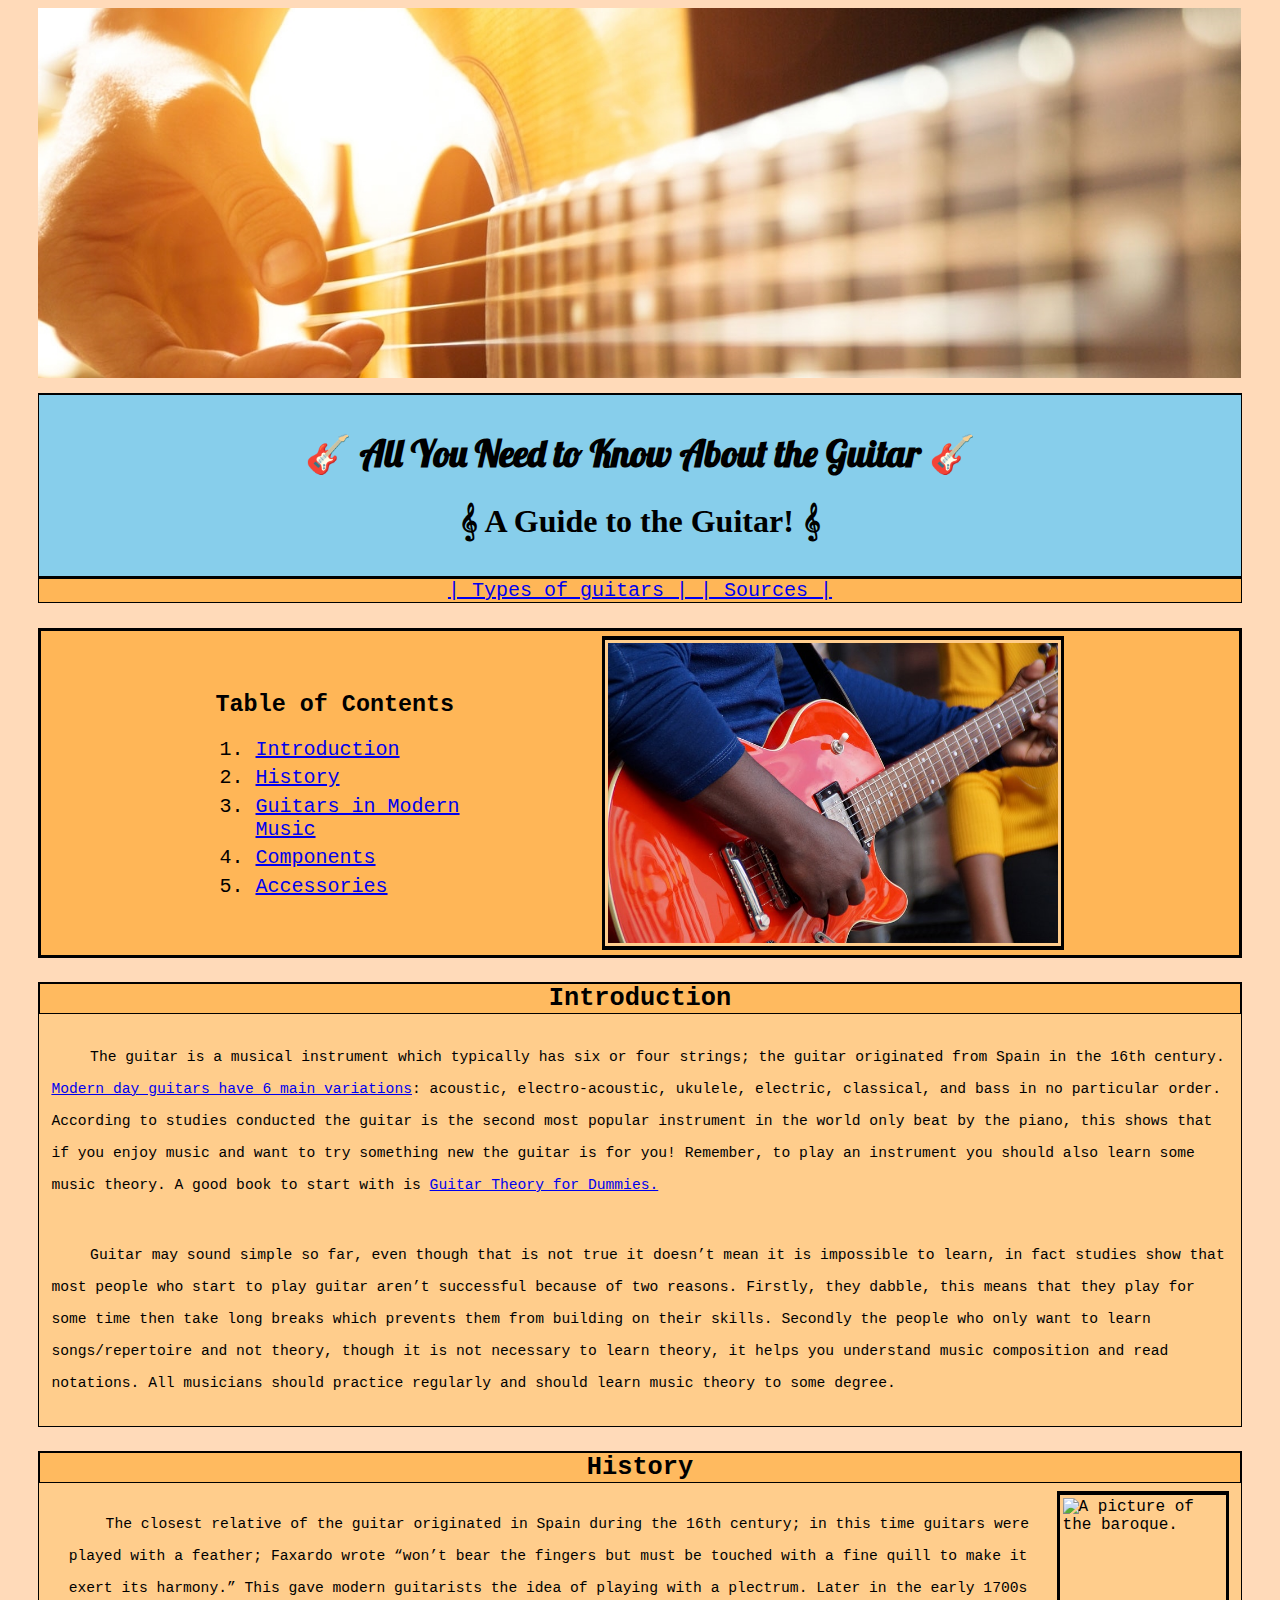
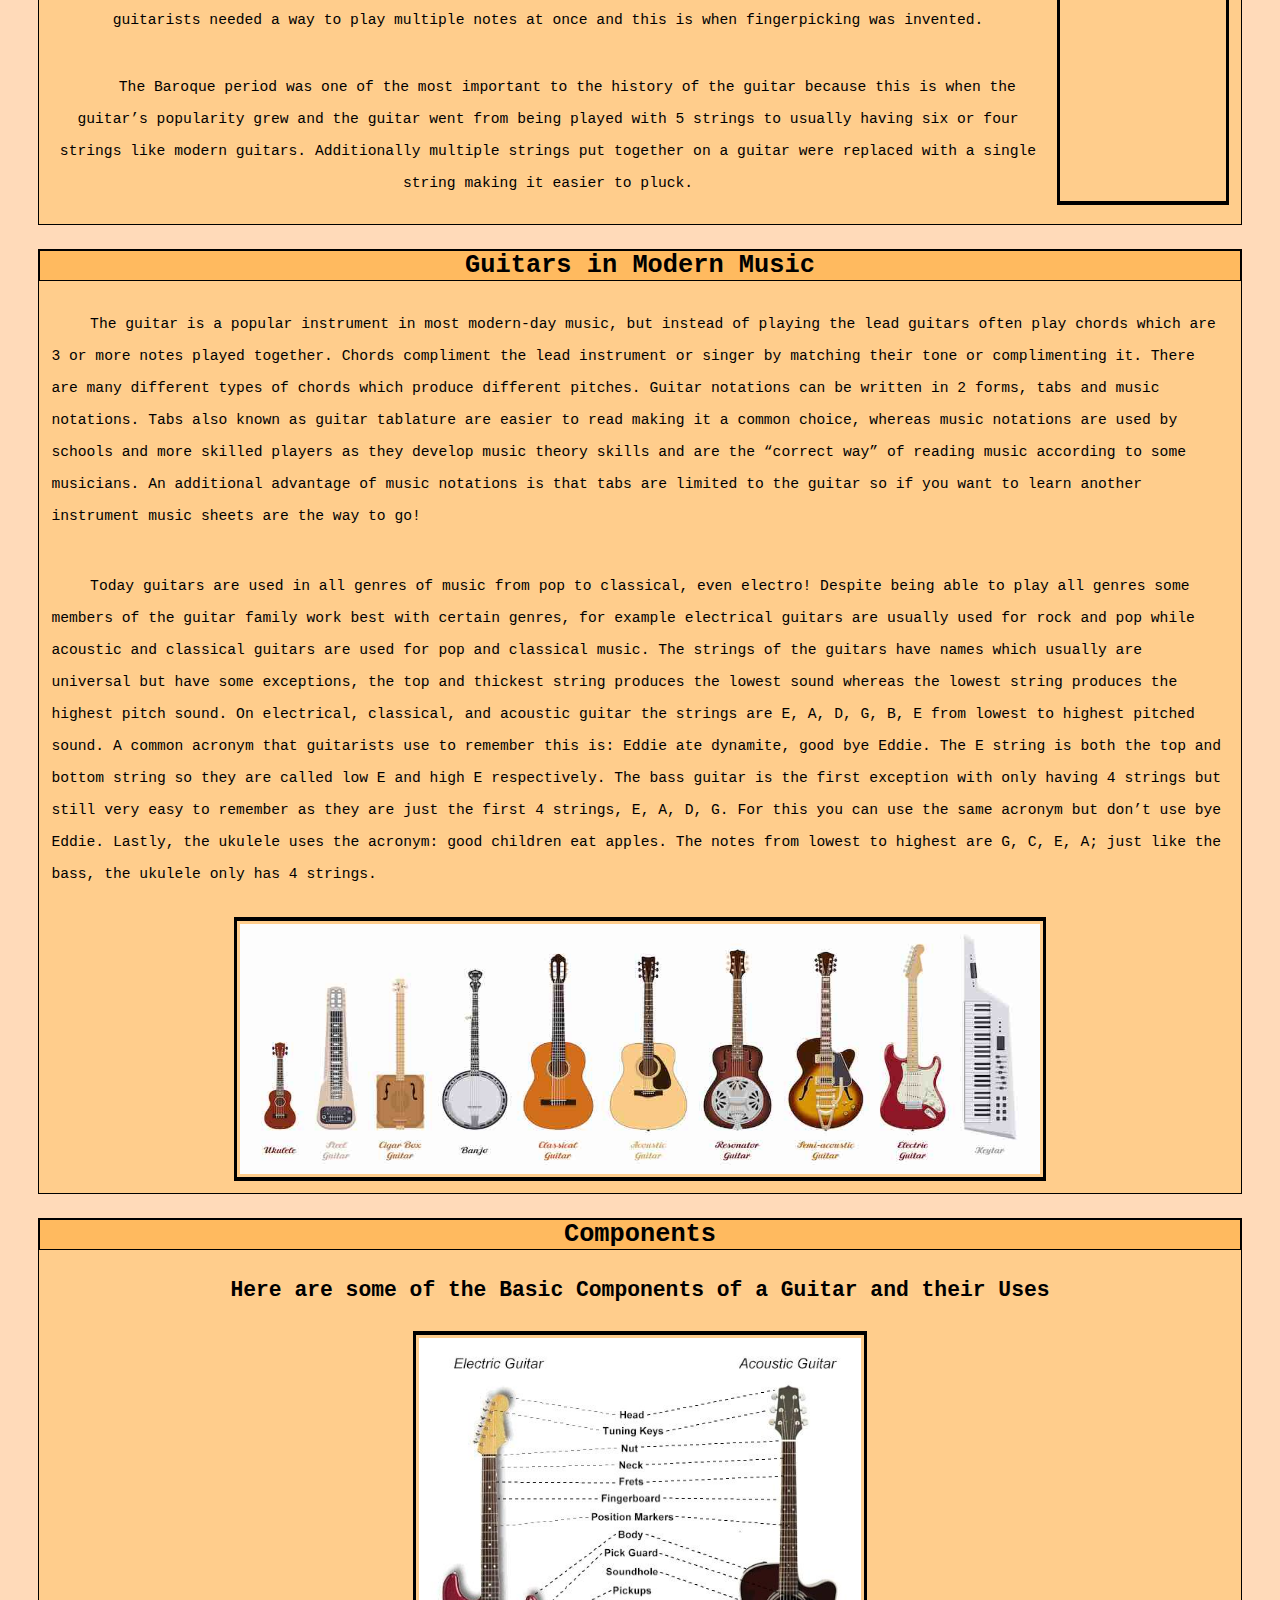
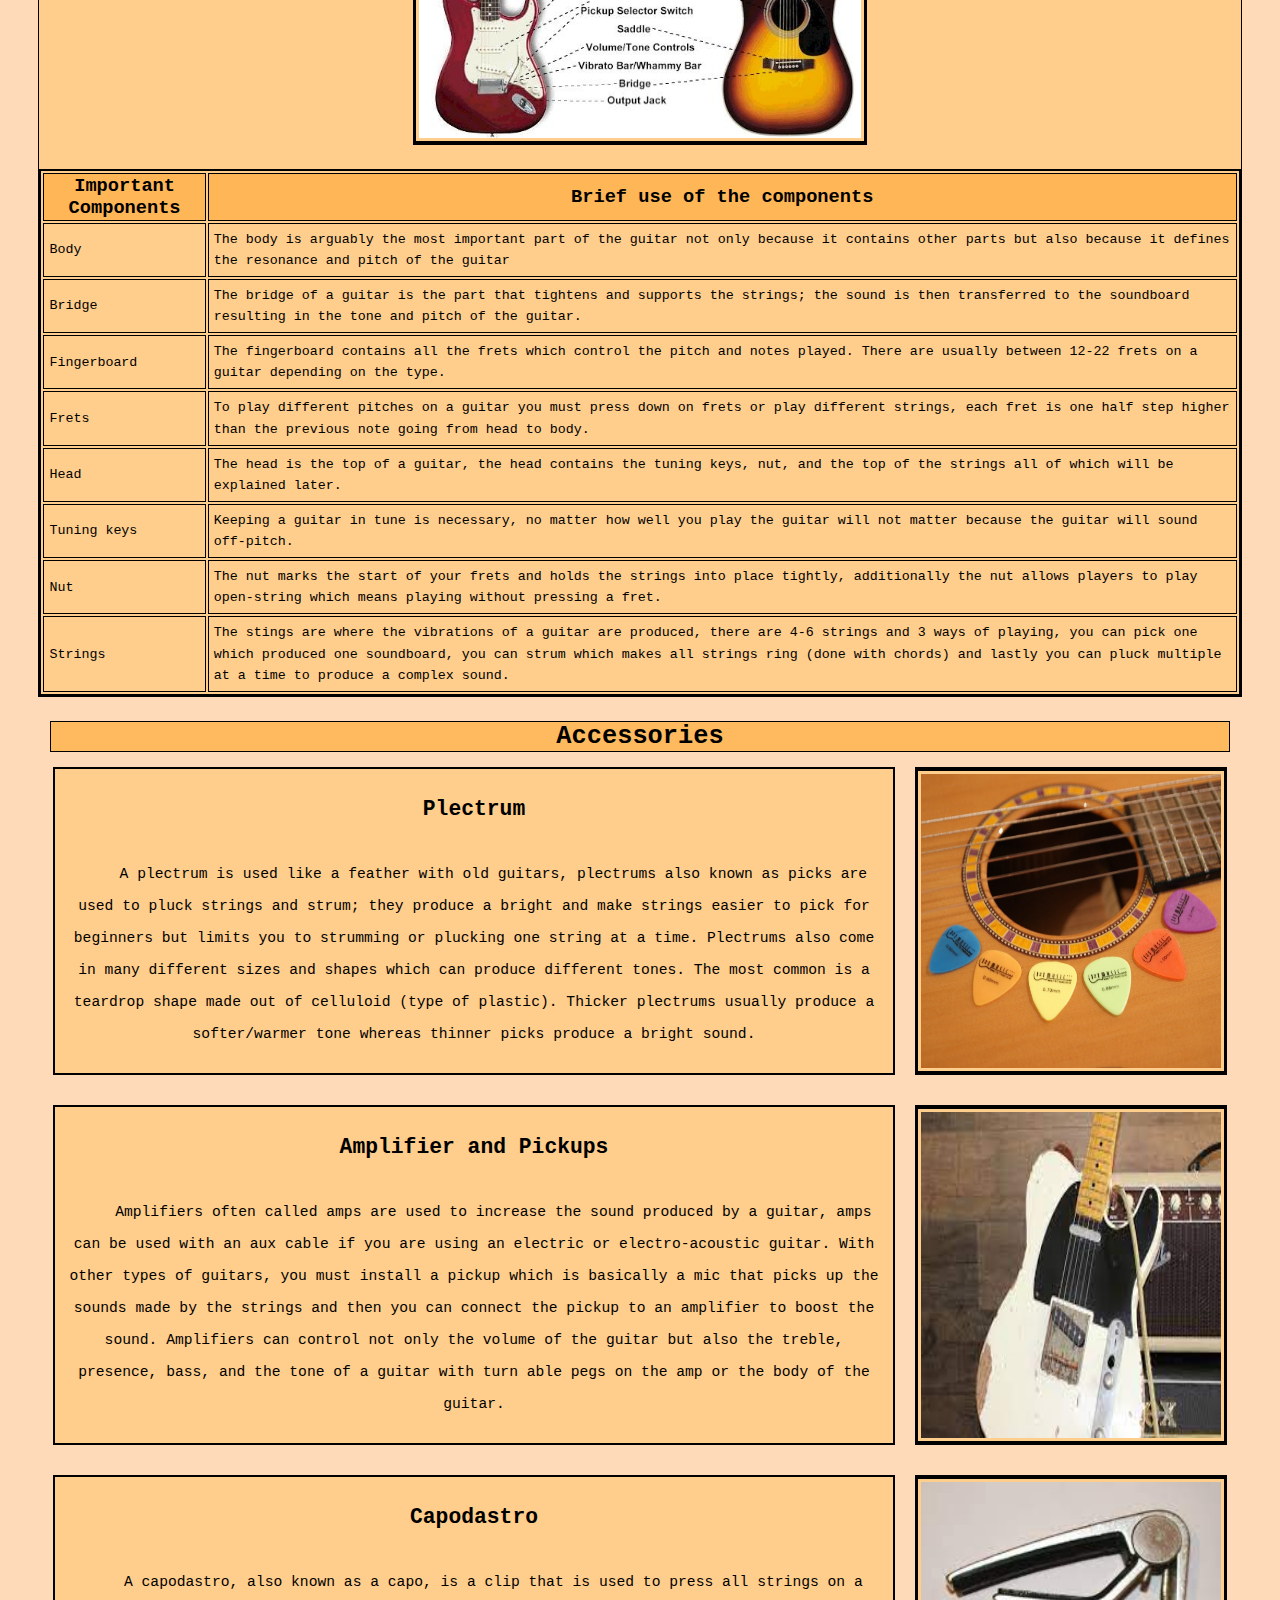
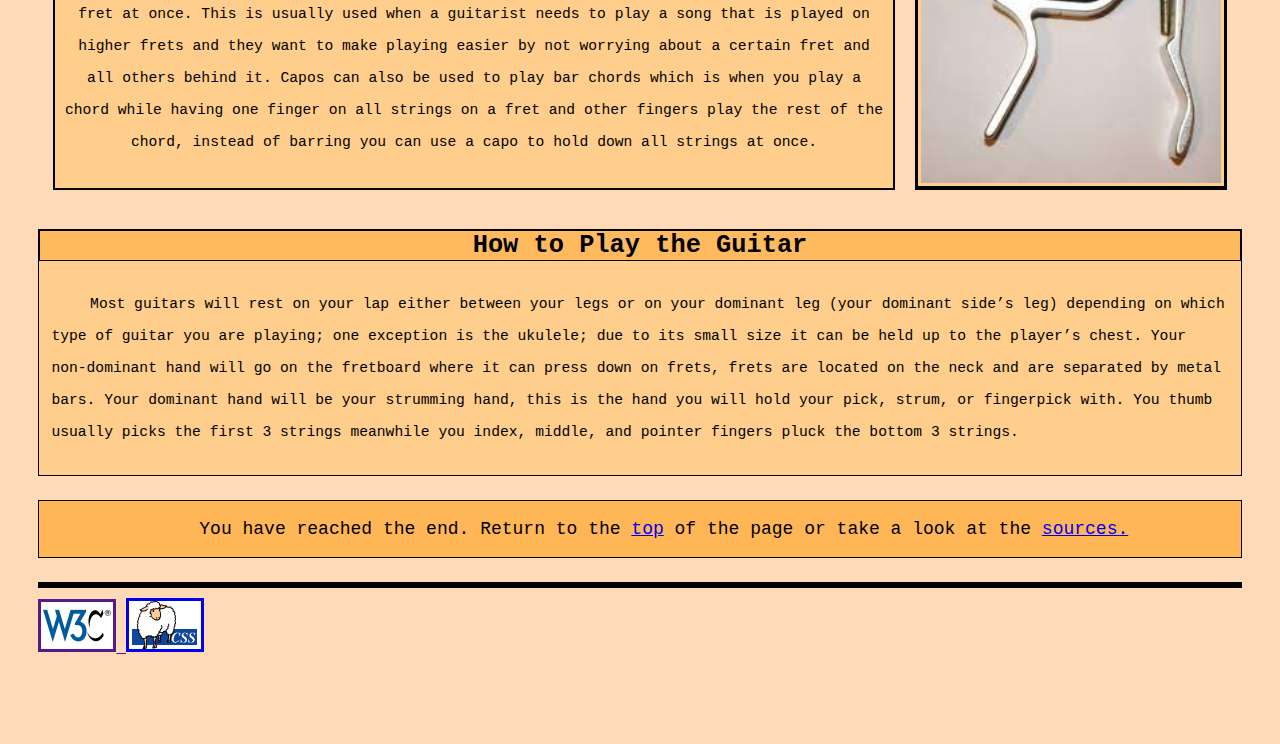
==== commit a9c58f7d: "Update index.html" ====
--- a/index.html
+++ b/index.html
@@ -191,7 +191,7 @@
         <a href="">
             <img src="Images/w3c.png" alt="W3C HTML validation pass" class="validator_image">
         </a>
-        <a href="">
+        <a href="https://validator.w3.org/nu/?doc=https%3A%2F%2Fzayaanb.github.io%2Fhome%2Findex.html">
             <img src="Images/W3Ccss" alt="W3C CSS validation pass" class="validator_image">
         </a>
     </body>
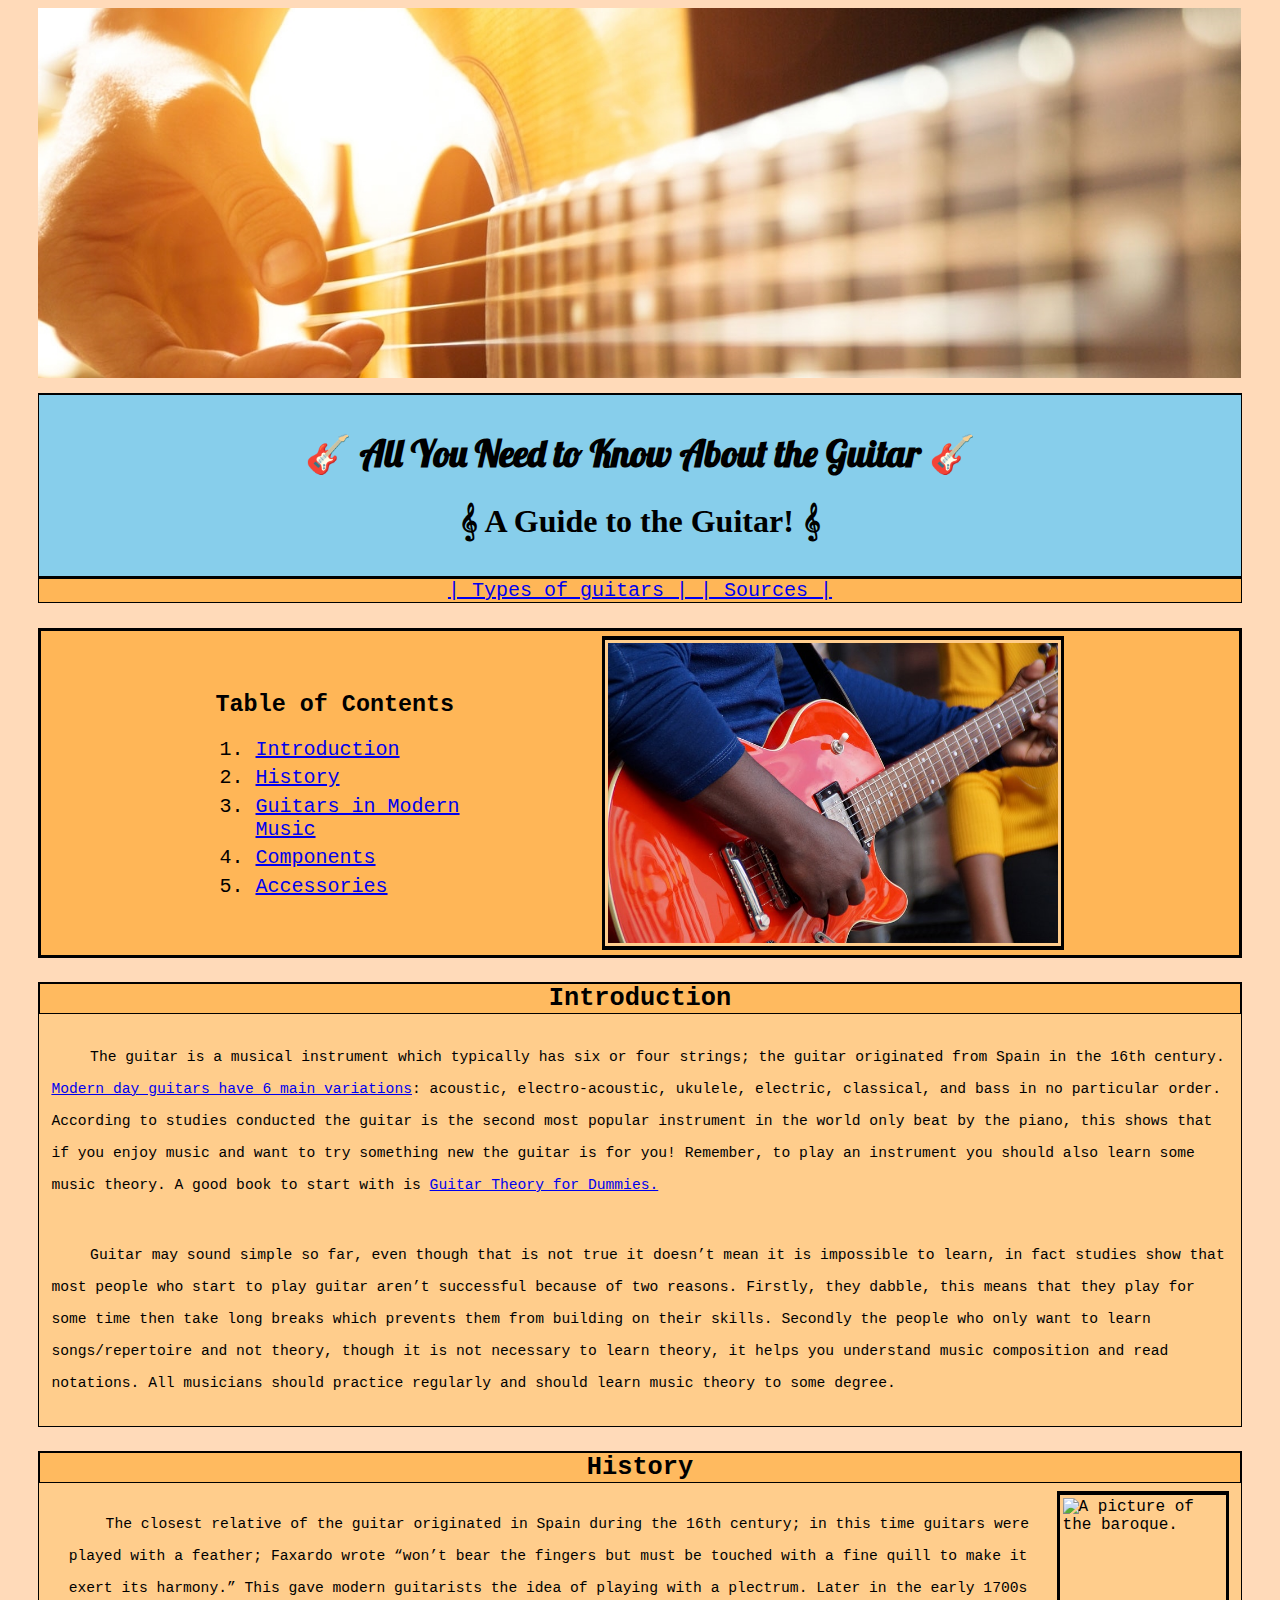
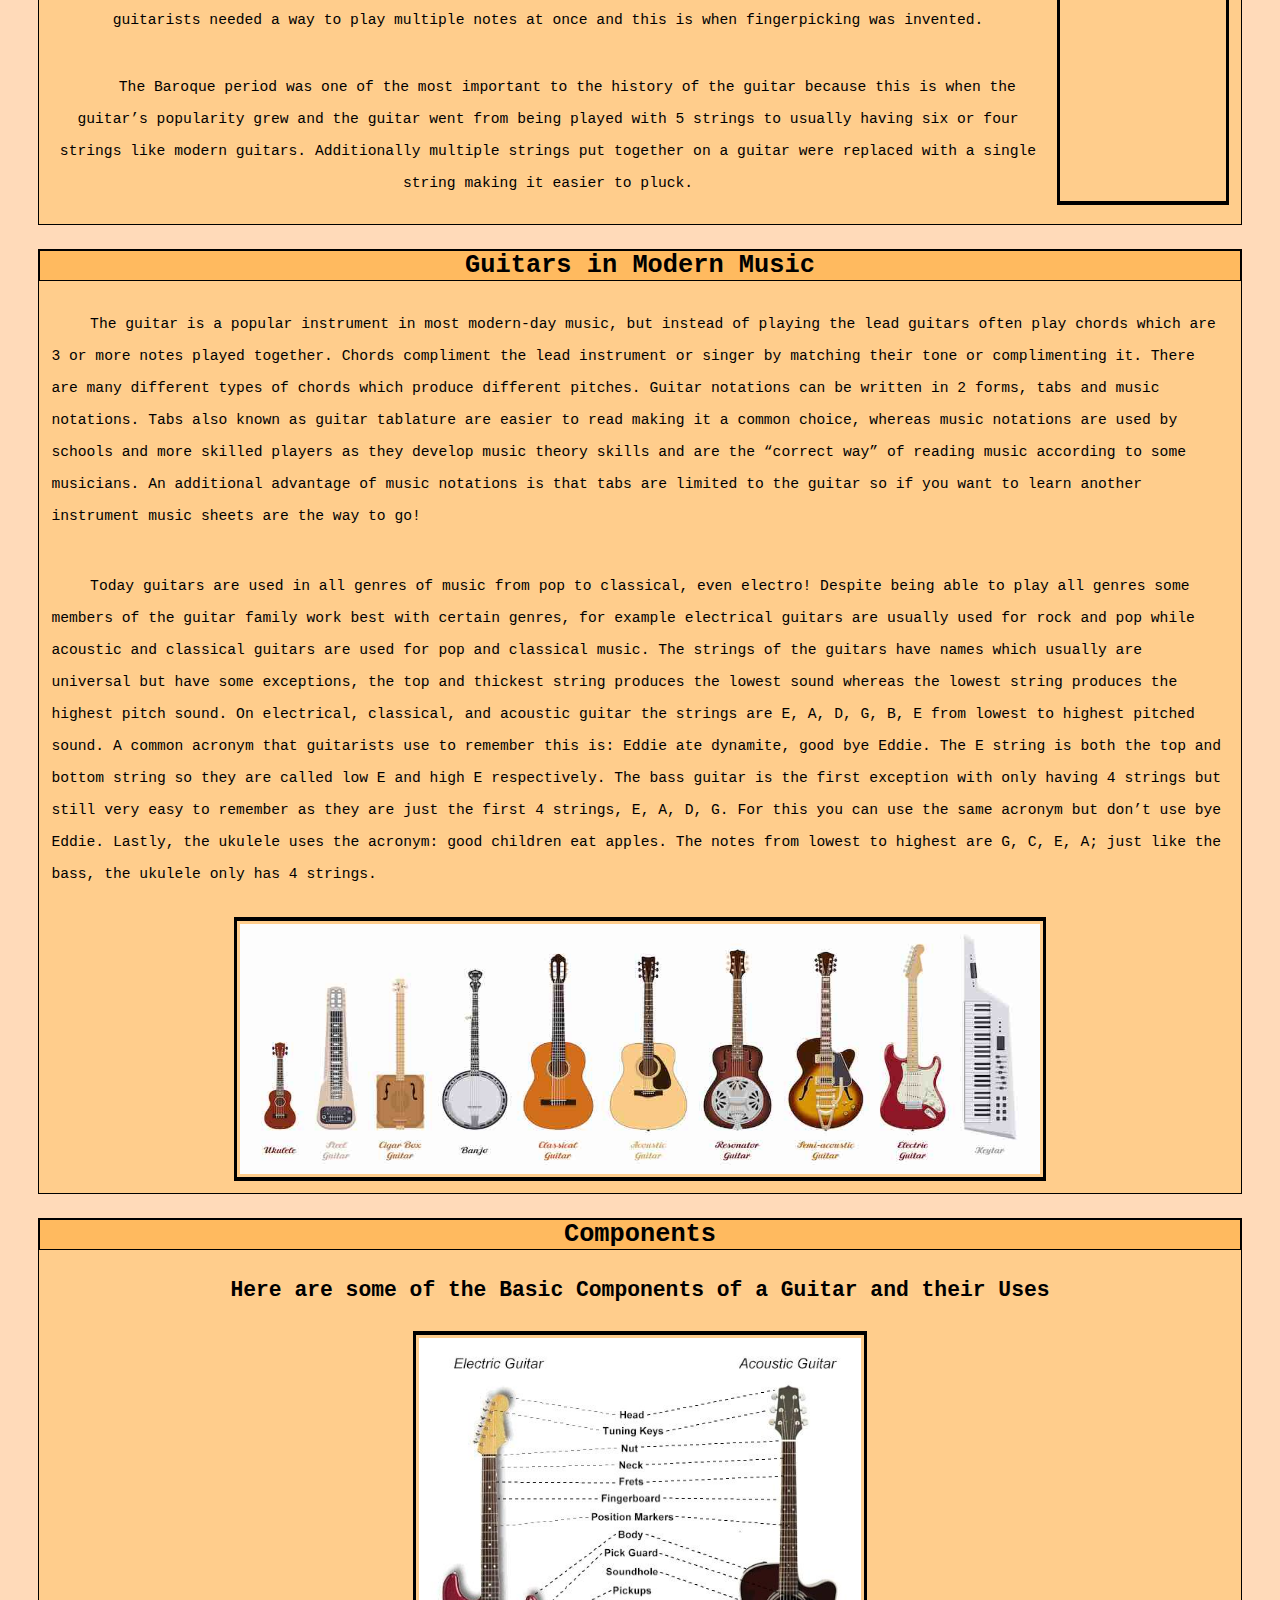
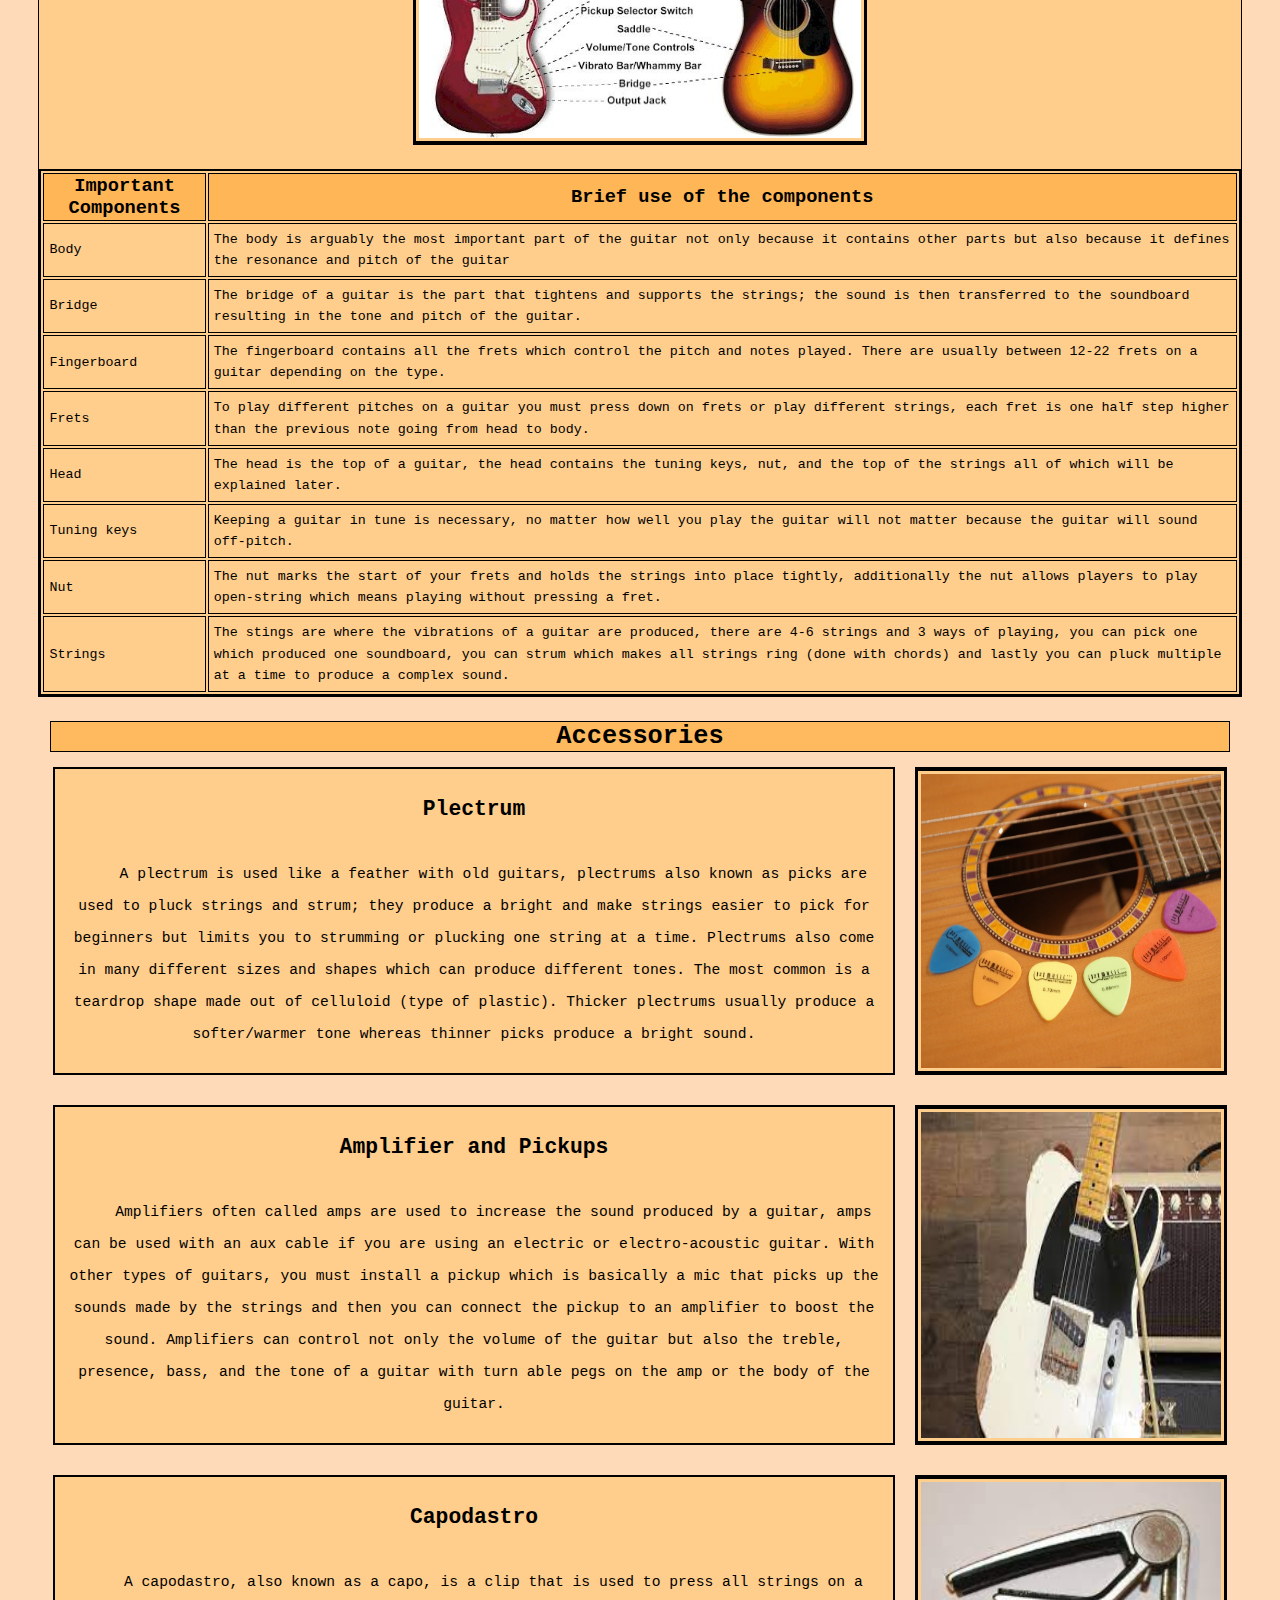
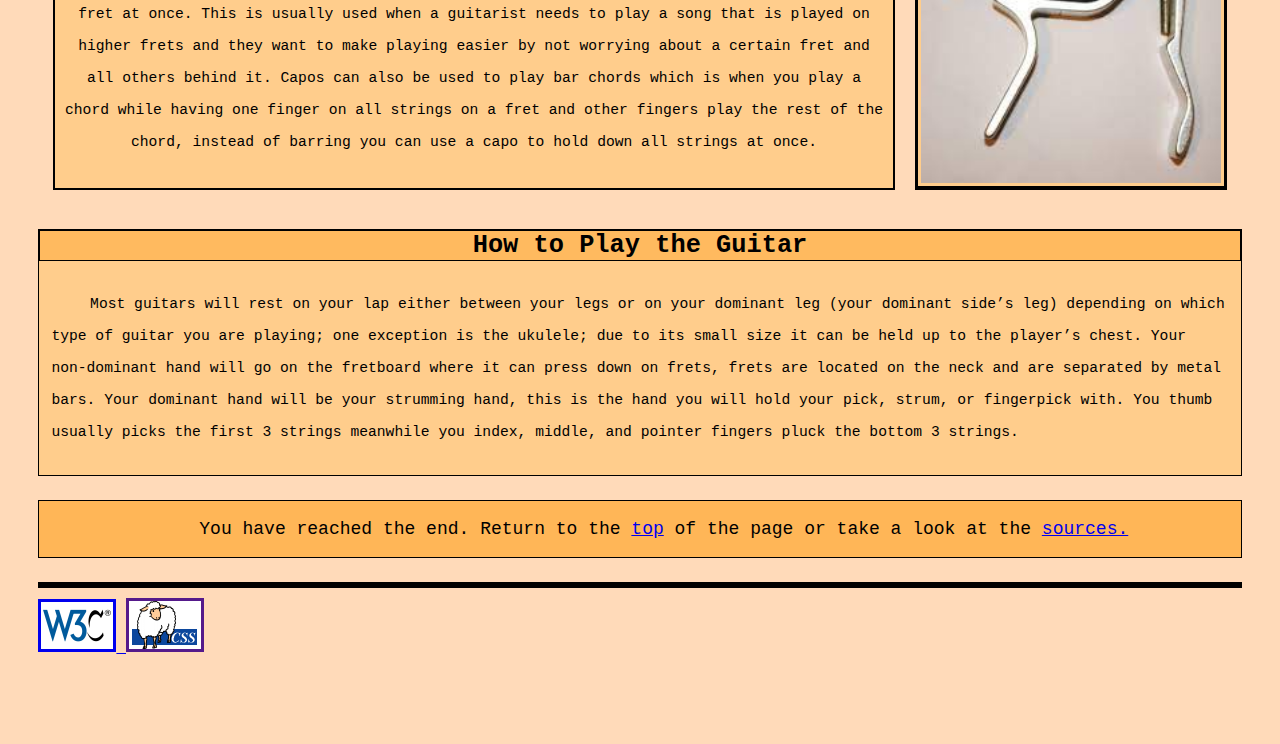
==== commit 39f904f5: "Update index.html" ====
--- a/index.html
+++ b/index.html
@@ -188,10 +188,10 @@
         <!--Used as a line break. See in CSS.-->
         <div id="horizontal_rule"></div>
         <!--Links to vaidators in images.-->
-        <a href="">
+        <a href="https://validator.w3.org/nu/?doc=https%3A%2F%2Fzayaanb.github.io%2Fhome%2Findex.html">
             <img src="Images/w3c.png" alt="W3C HTML validation pass" class="validator_image">
         </a>
-        <a href="https://validator.w3.org/nu/?doc=https%3A%2F%2Fzayaanb.github.io%2Fhome%2Findex.html">
+        <a href="">
             <img src="Images/W3Ccss" alt="W3C CSS validation pass" class="validator_image">
         </a>
     </body>
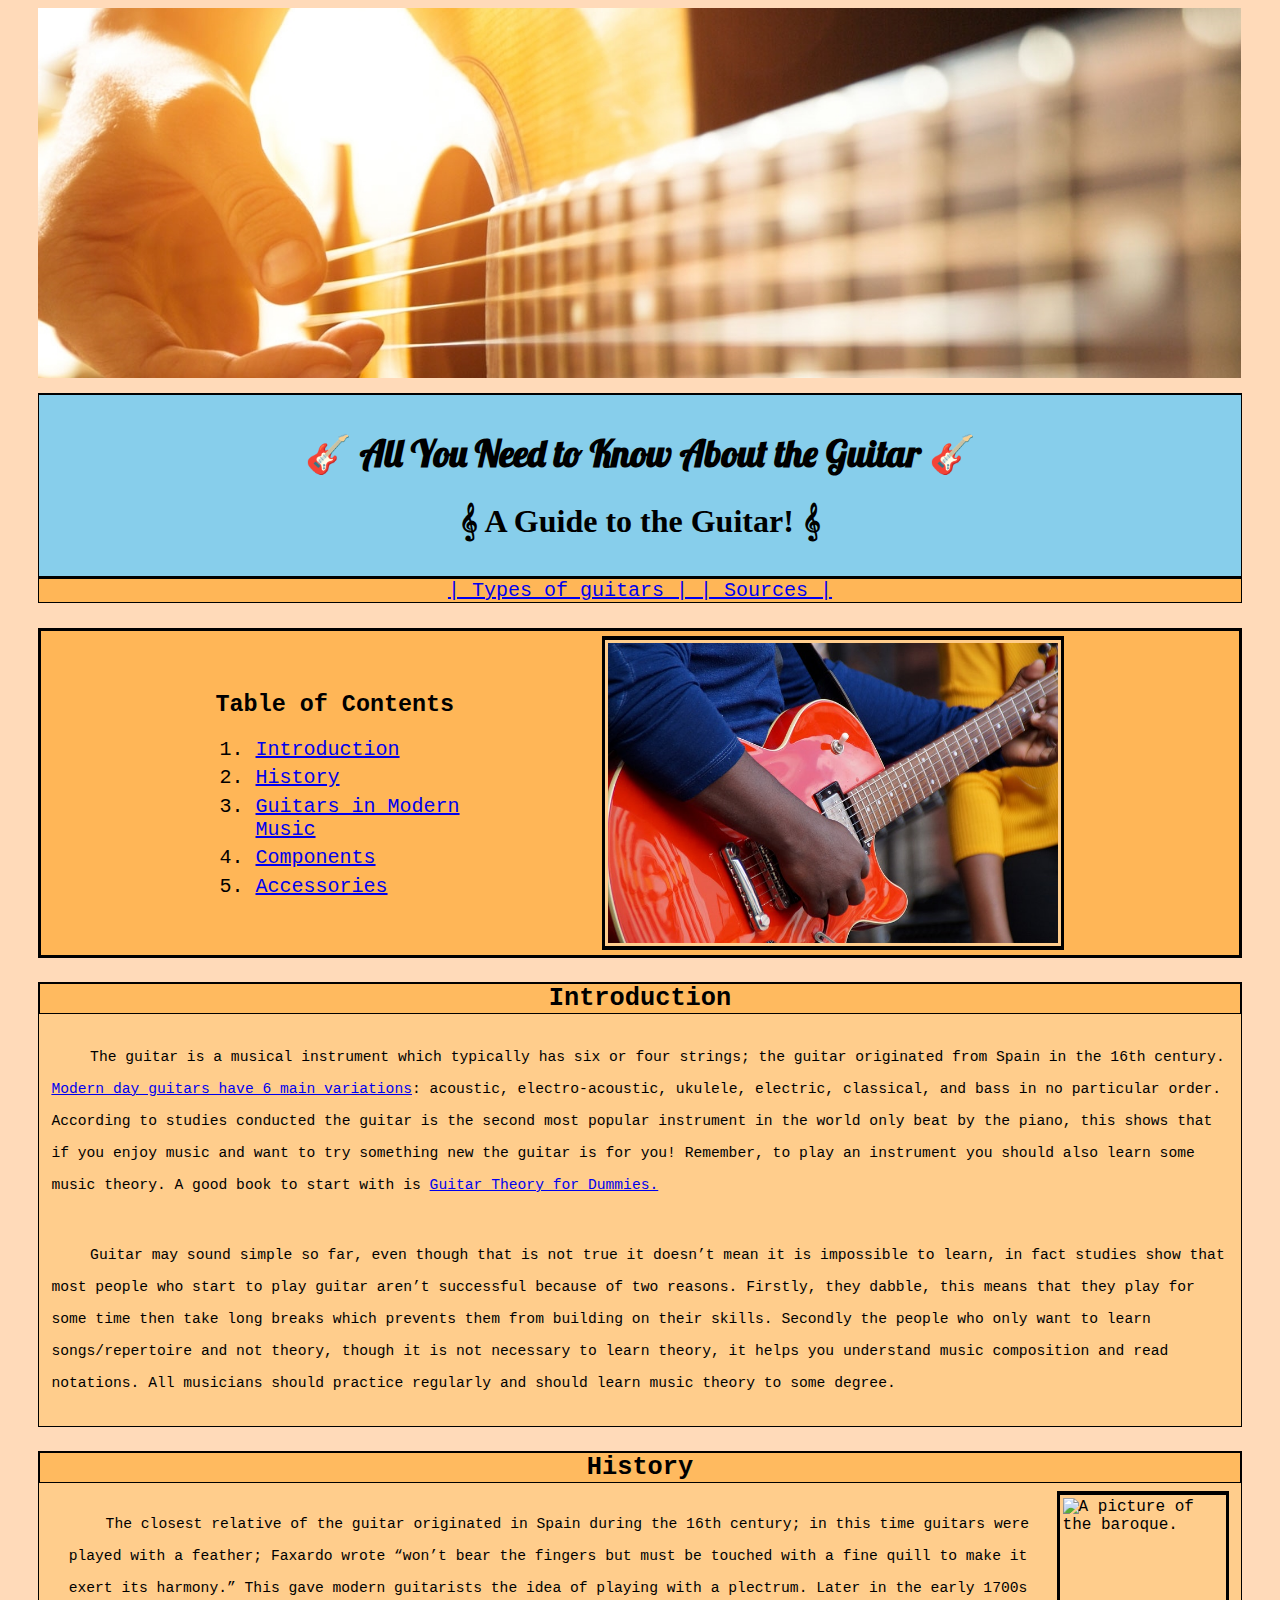
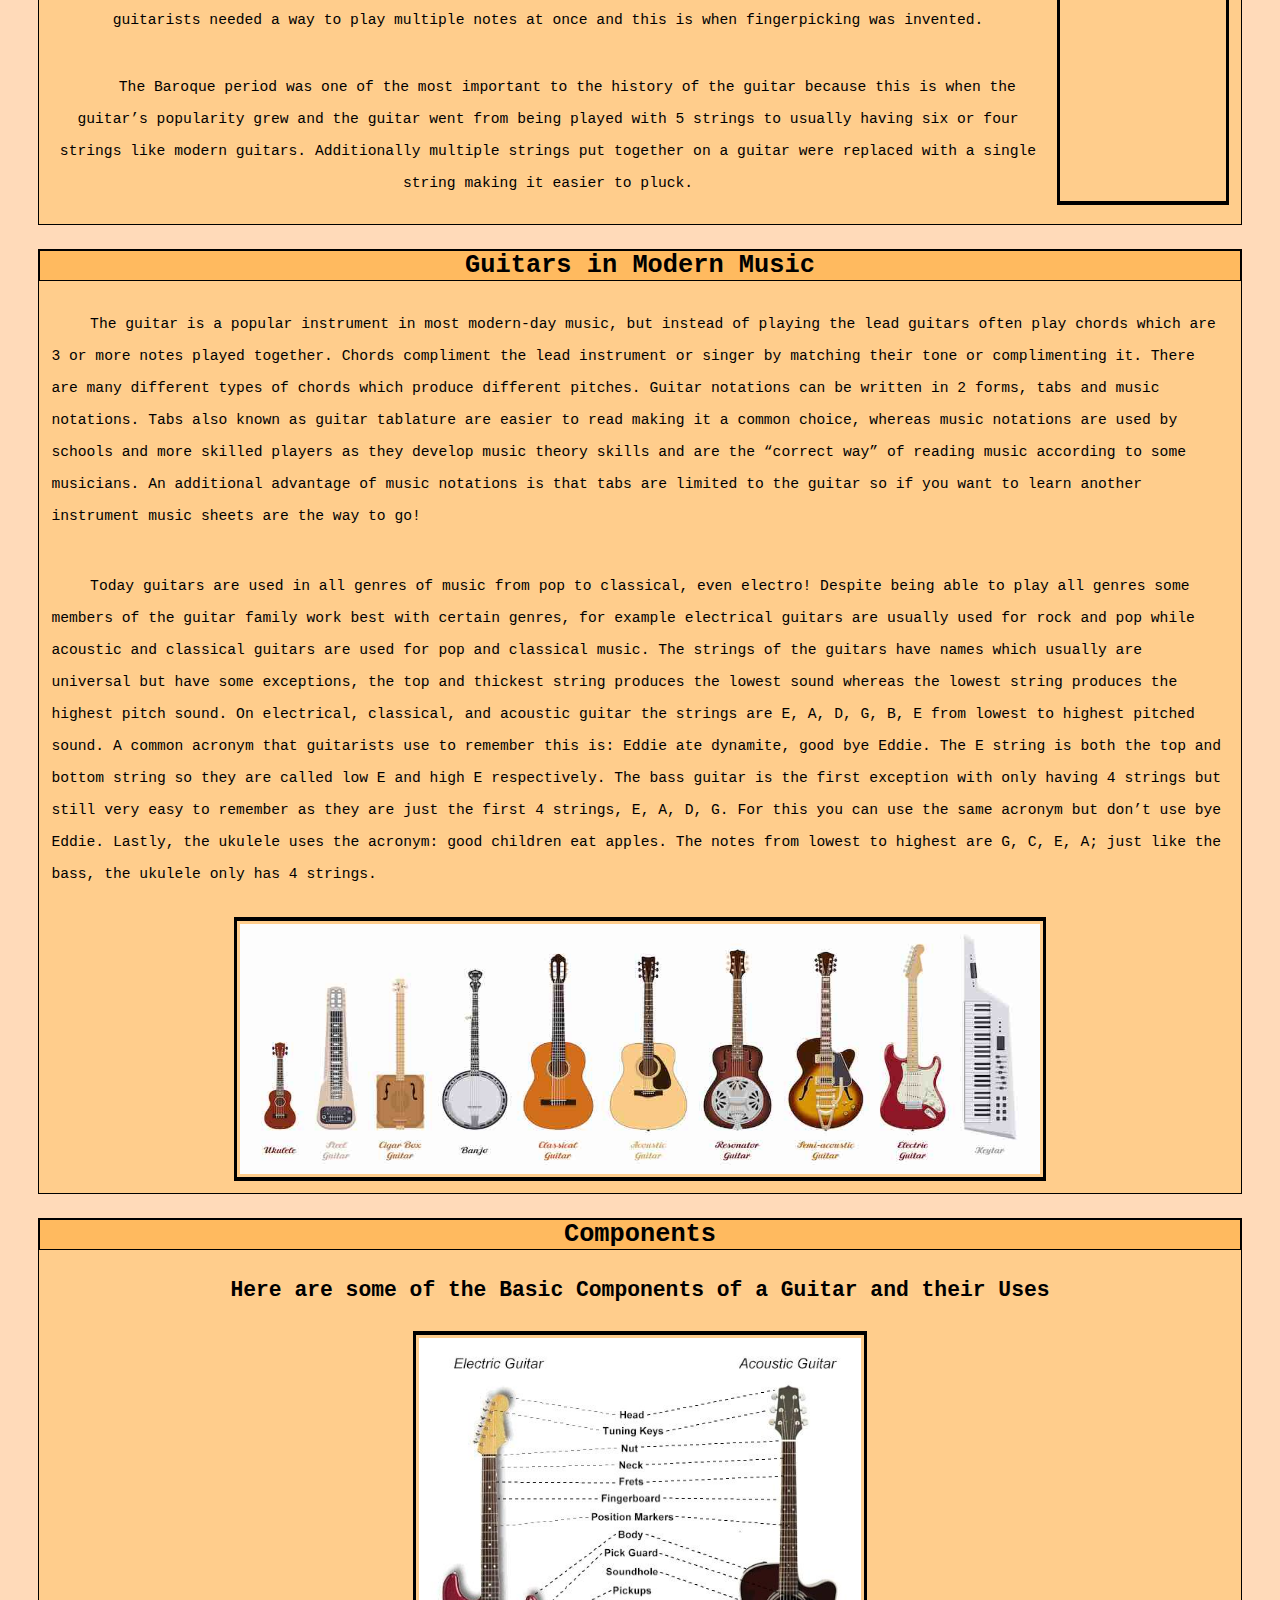
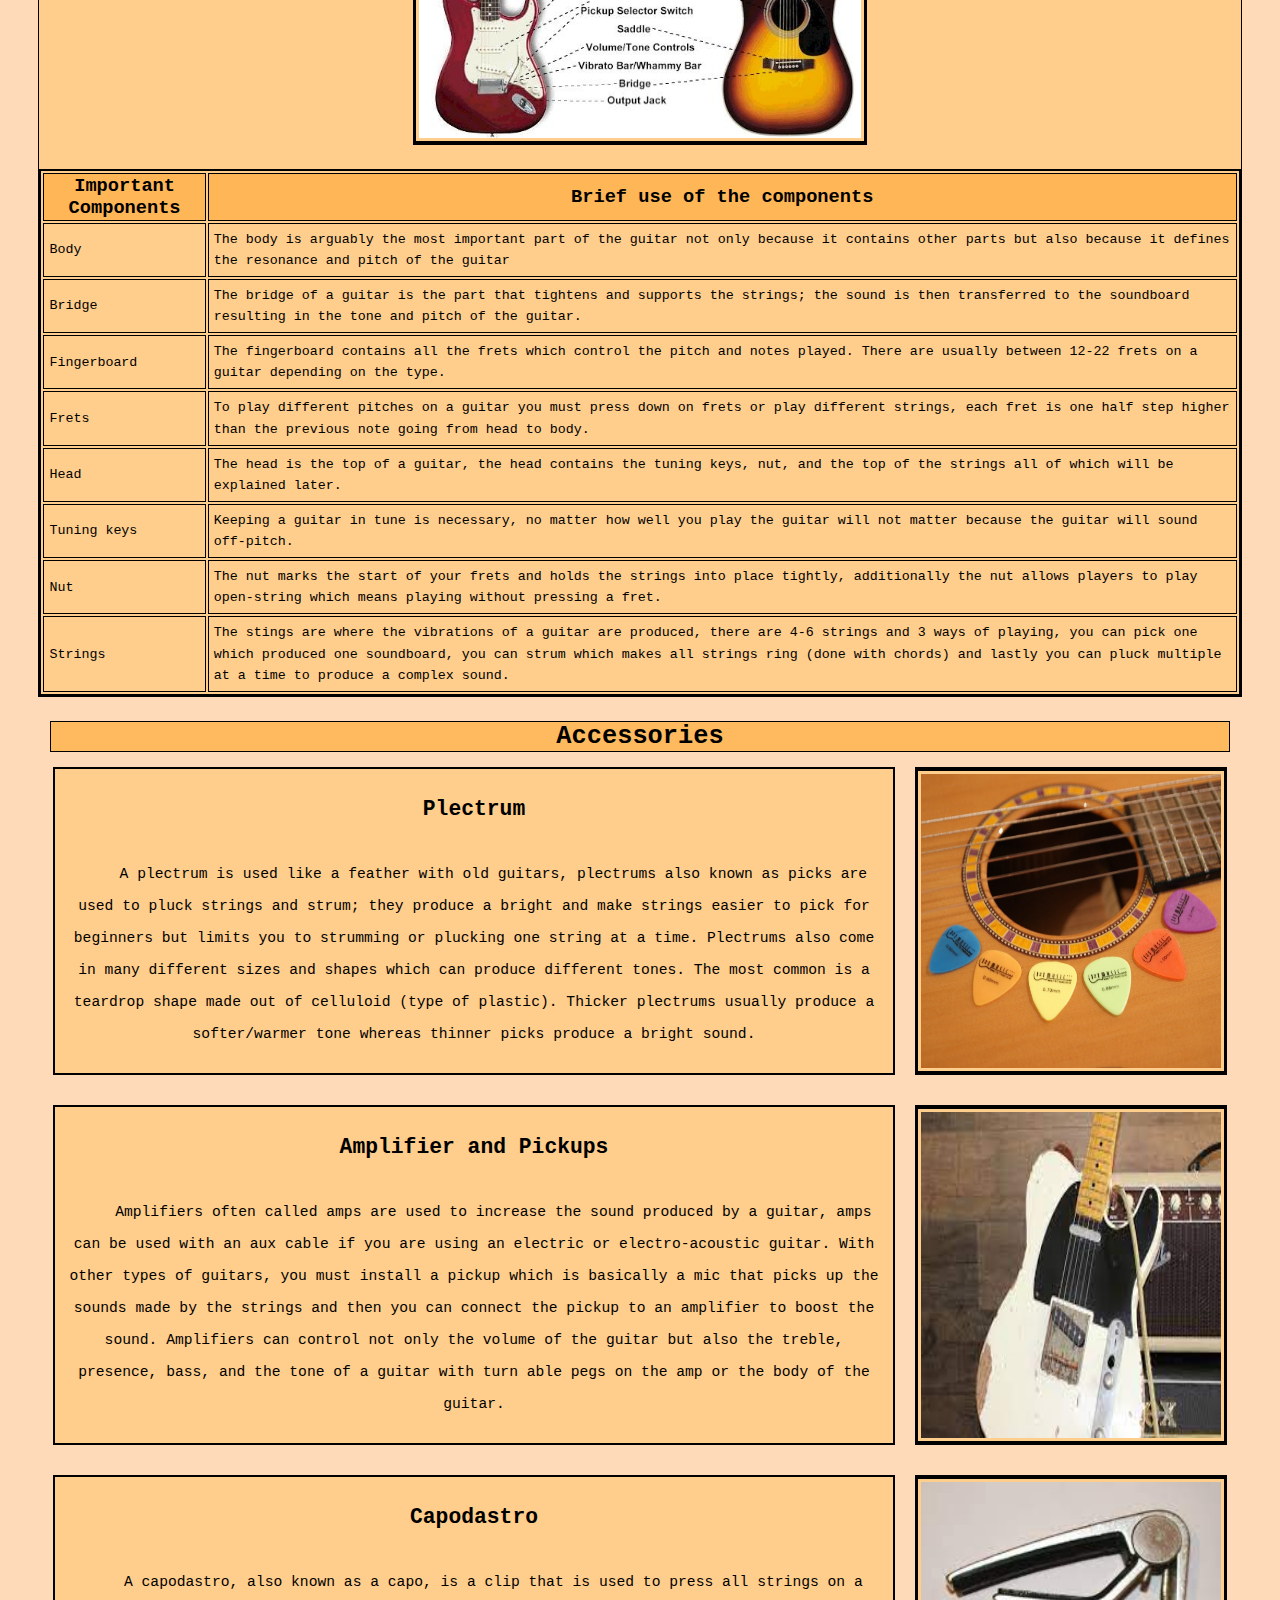
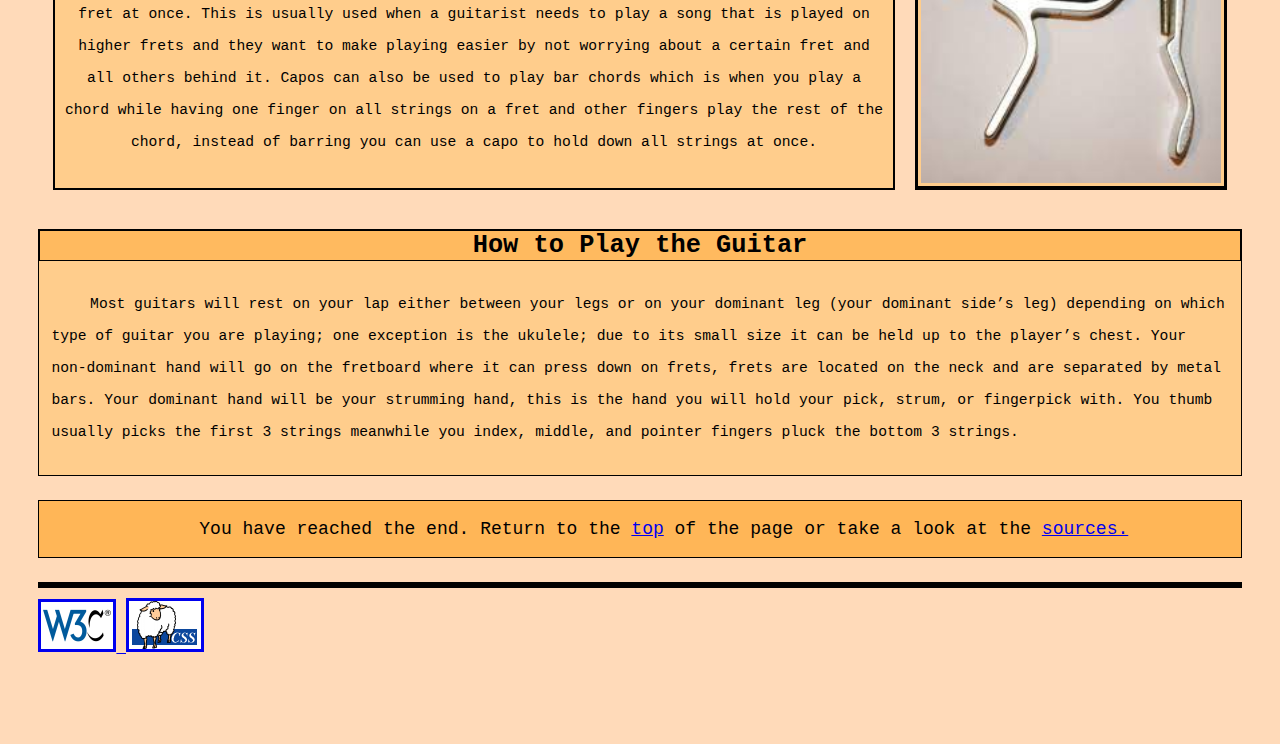
==== commit 0102355f: "Update index.html" ====
--- a/index.html
+++ b/index.html
@@ -188,10 +188,10 @@
         <!--Used as a line break. See in CSS.-->
         <div id="horizontal_rule"></div>
         <!--Links to vaidators in images.-->
-        <a href="https://validator.w3.org/nu/?doc=https%3A%2F%2Fzayaanb.github.io%2Fhome%2Findex.html">
+        <a href="https://validator.w3.org/nu/?showsource=yes&showoutline=yes&showimagereport=yes&doc=https%3A%2F%2Fzayaanb.github.io%2Fhome%2F">
             <img src="Images/w3c.png" alt="W3C HTML validation pass" class="validator_image">
         </a>
-        <a href="">
+        <a href="https://jigsaw.w3.org/css-validator/validator?uri=https%3A%2F%2Fzayaanb.github.io%2Fhome%2Flayout.css&profile=css3svg&usermedium=all&warning=1&vextwarning=&lang=en">
             <img src="Images/W3Ccss" alt="W3C CSS validation pass" class="validator_image">
         </a>
     </body>
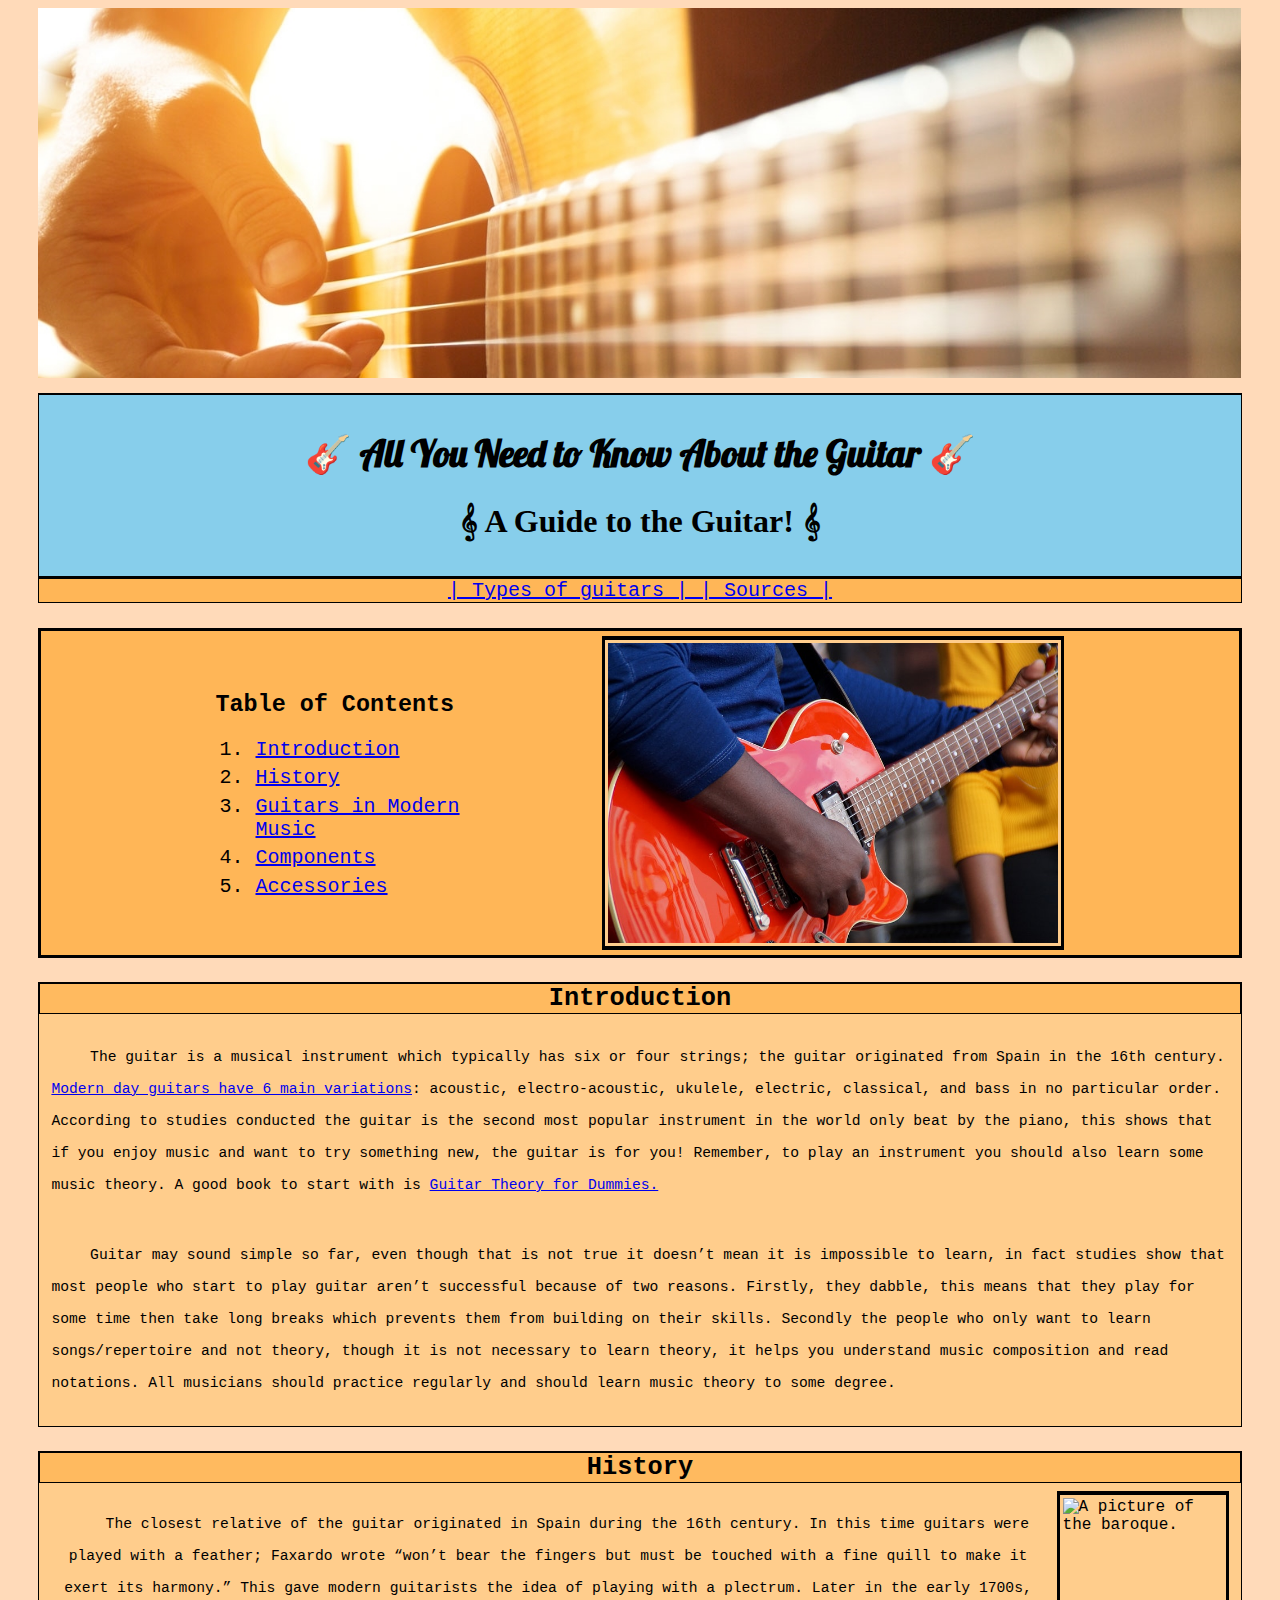
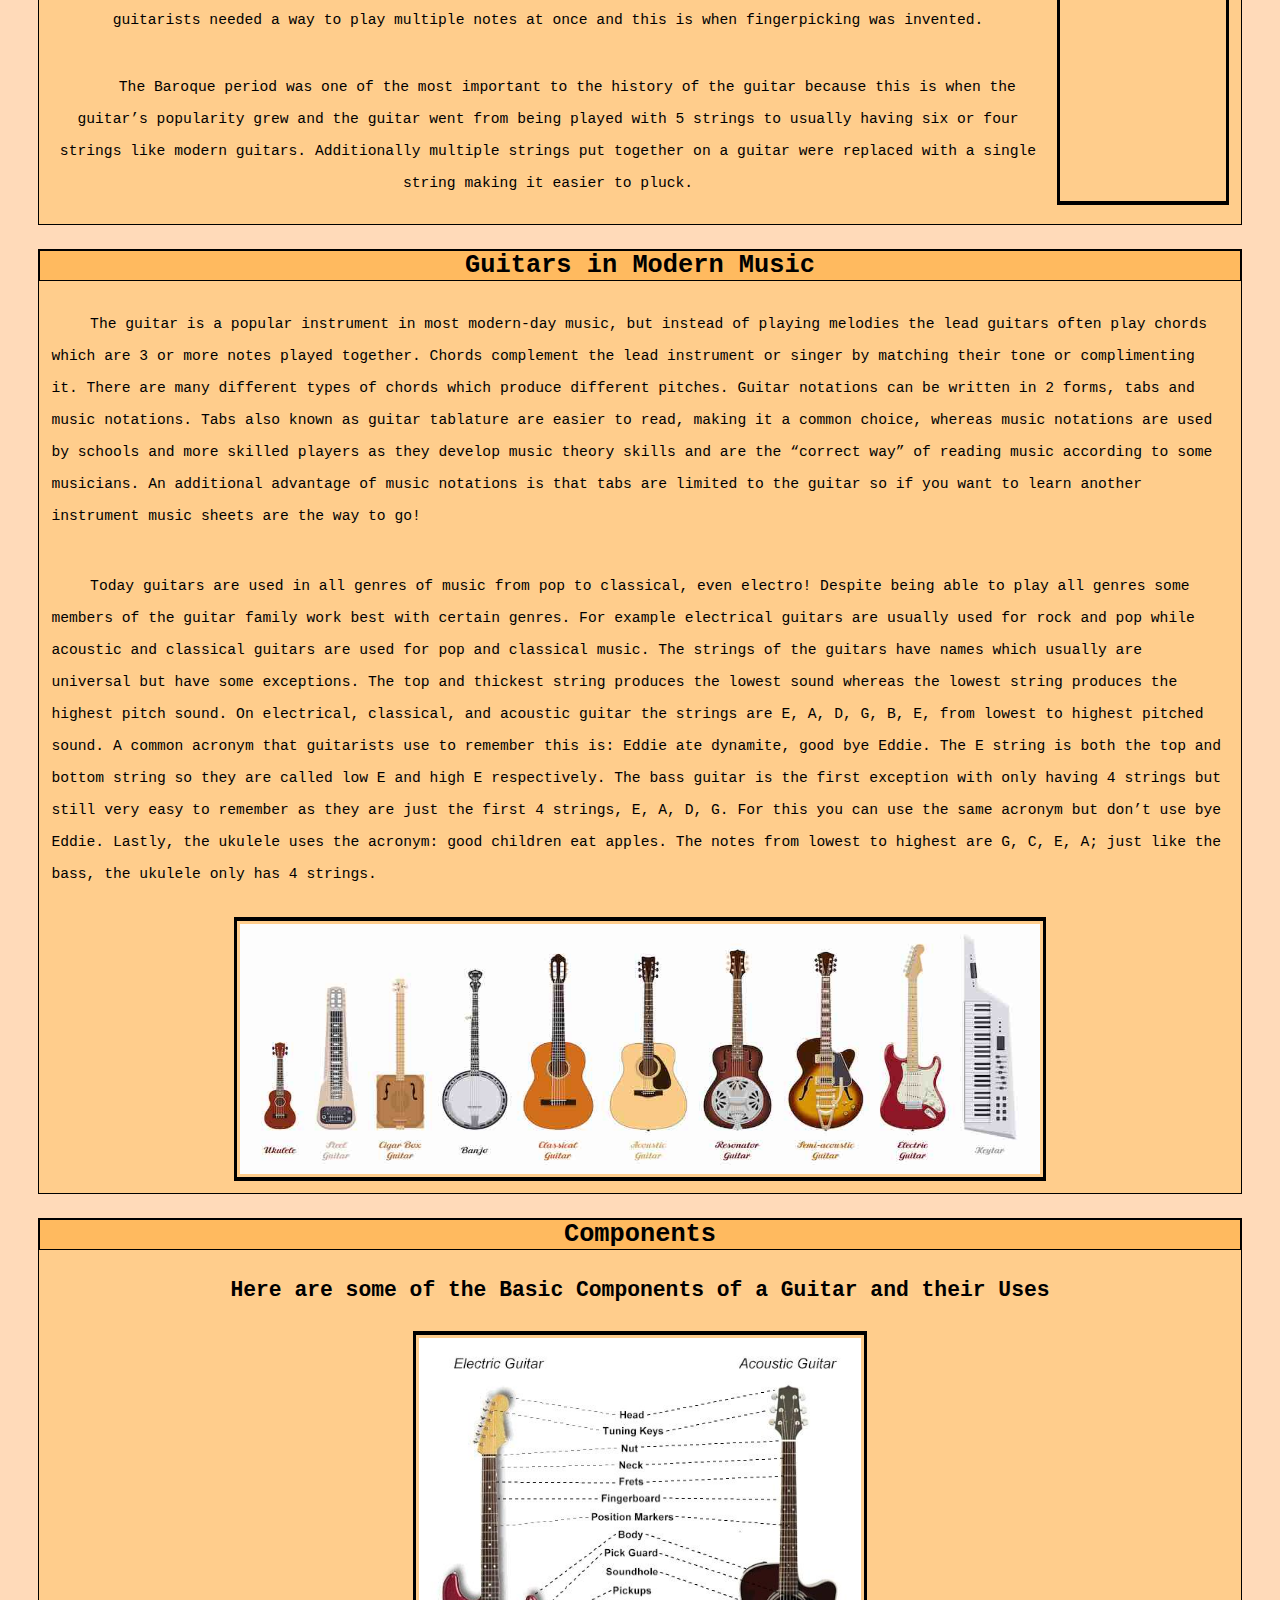
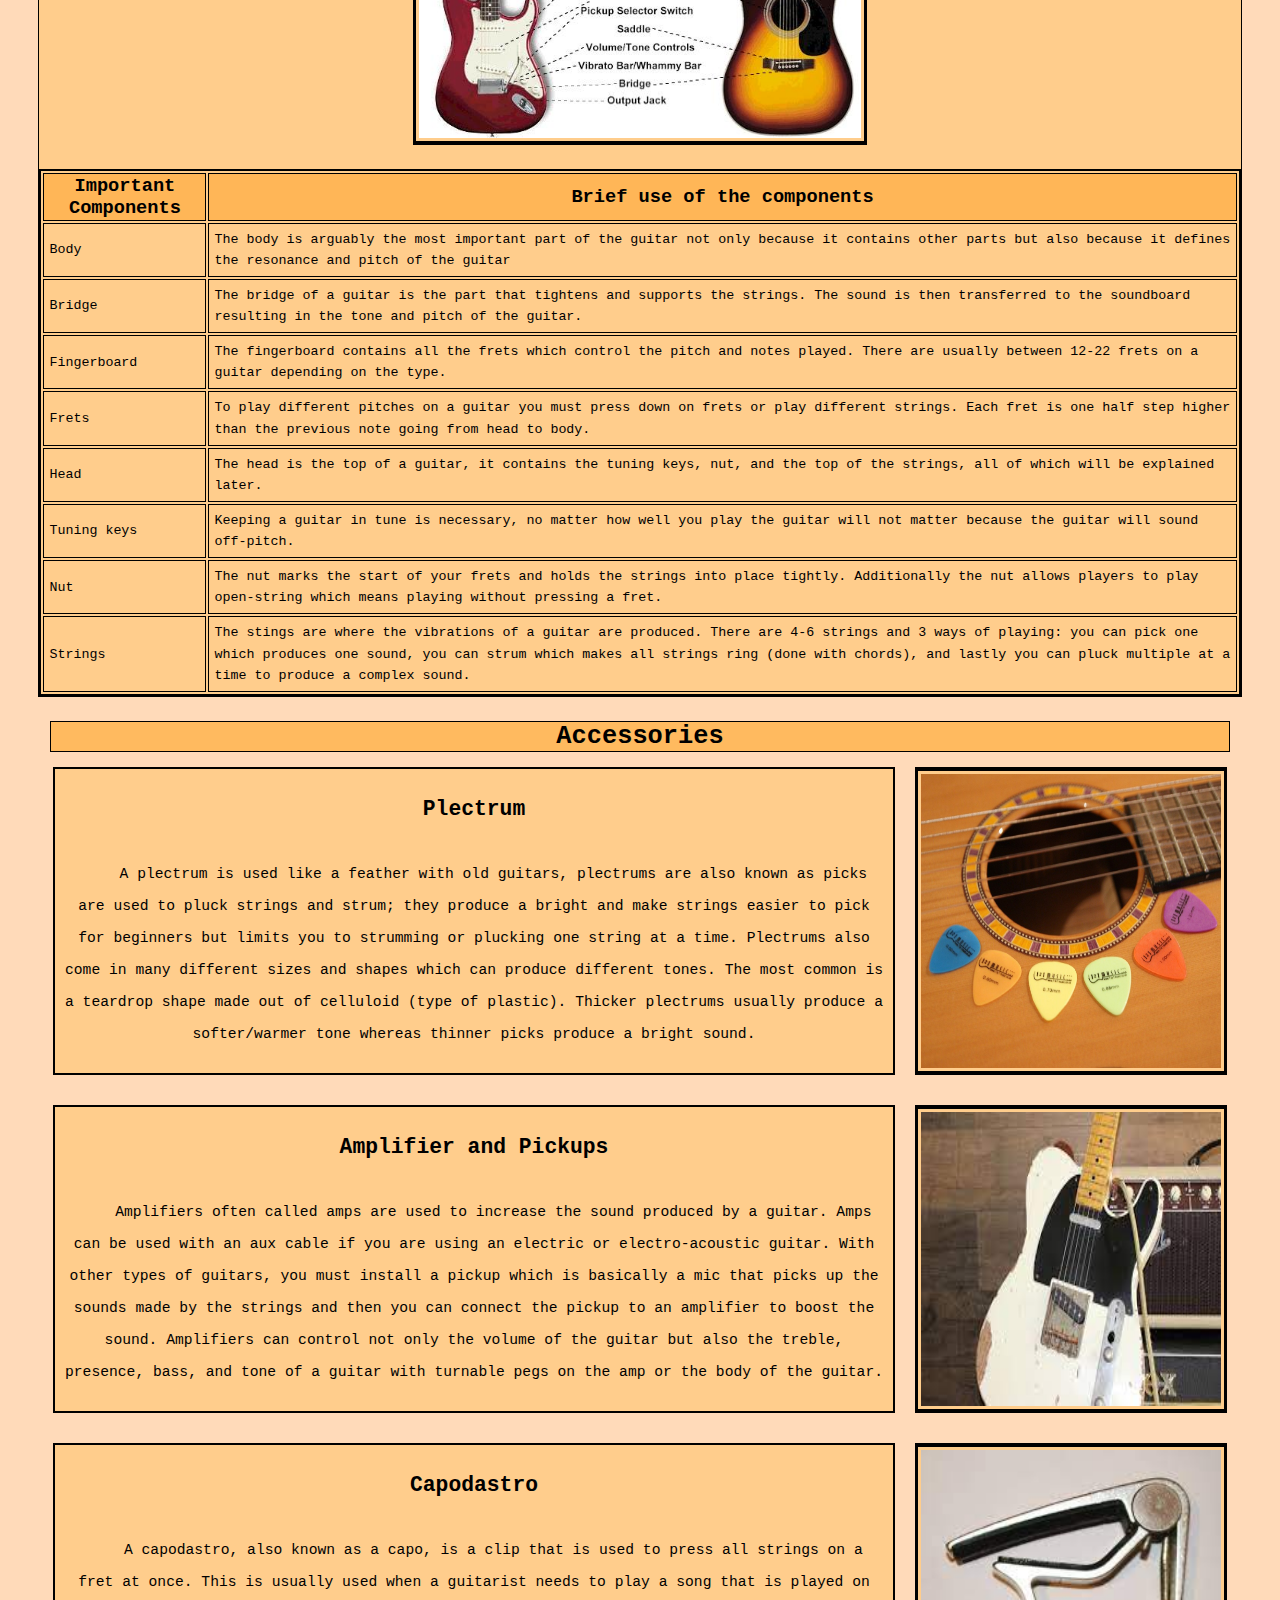
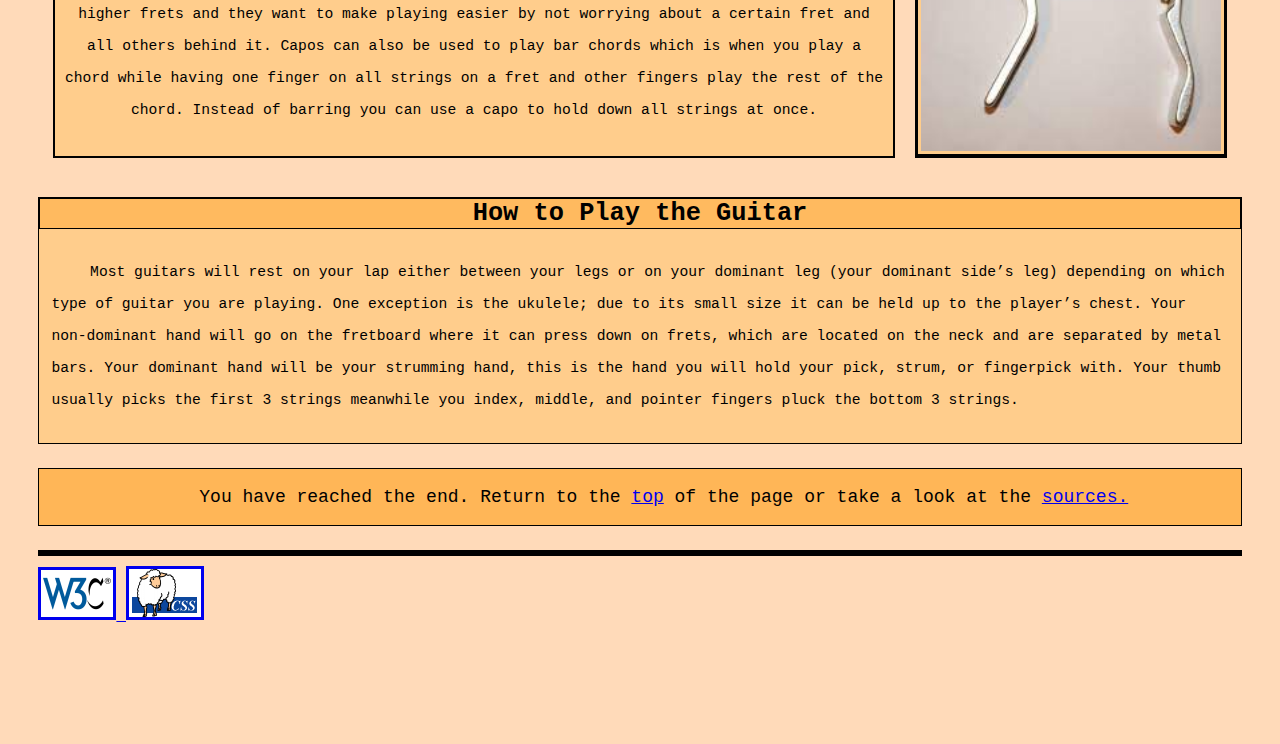
==== commit 940666b2: "Update index.html" ====
--- a/index.html
+++ b/index.html
@@ -24,7 +24,7 @@
         <!--A table of contents with internal links and an image.-->
         <div id="internal_navigation_and_image">
             <div id="table_of_contents">
-                <!--A table of contents with internal links to sections below. Image and text aligned in CSS.-->
+            <!--A table of contents with internal links to sections below. Image and text aligned in CSS.-->
                 <h3 class="table_of_contents" id="table_of_contents_heading">Table of Contents</h3>
                 <ol>
                     <li><a href="#introduction">Introduction</a></li>
@@ -42,7 +42,7 @@
             <p>
                 The guitar is a musical instrument which typically has six or four strings; the guitar originated from Spain in the 16th century. <a href="types_of_guitars.html">Modern day guitars have 6 main variations</a>: 
                 acoustic, electro-acoustic, ukulele, electric, classical, and bass in no particular order. According to studies conducted the guitar is the second most
-                popular instrument in the world only beat by the piano, this shows that if you enjoy music and want to try something new the guitar is for you! Remember, to play
+                popular instrument in the world only beat by the piano, this shows that if you enjoy music and want to try something new, the guitar is for you! Remember, to play
                 an instrument you should also learn some music theory. A good book to start with is <a href="https://www.amazon.ca/Guitar-Theory-Dummies-Online-Instruction/dp/1118646770">Guitar Theory for Dummies.</a>
             </p>
             <p>
@@ -58,8 +58,8 @@
             <div class="content_images">
                 <div class="align_text">
                     <p>
-                        The closest relative of the guitar originated in Spain during the 16th century; in this time guitars were played with a feather; Faxardo wrote &ldquo;won&rsquo;t 
-                        bear the fingers but must be touched with a fine quill to make it exert its harmony.&rdquo; This gave modern guitarists the idea of playing with a plectrum. Later in the early 1700s guitarists
+                        The closest relative of the guitar originated in Spain during the 16th century. In this time guitars were played with a feather; Faxardo wrote &ldquo;won&rsquo;t 
+                        bear the fingers but must be touched with a fine quill to make it exert its harmony.&rdquo; This gave modern guitarists the idea of playing with a plectrum. Later in the early 1700s, guitarists
                         needed a way to play multiple notes at once and this is when fingerpicking was invented. 
                     </p>
                     <p>
@@ -74,17 +74,17 @@
         <div class="content">
             <h3 id="modernDayMusic" class="subheading">Guitars in Modern Music</h3>
             <p>
-                The guitar is a popular instrument in most modern-day music, but instead of playing the lead guitars often play chords which are 3 or more notes 
-                played together. Chords compliment the lead instrument or singer by matching their tone or complimenting it. There are many different types of chords which produce different pitches.
-                Guitar notations can be written in 2 forms, tabs and music notations. Tabs also known as guitar tablature are easier to read 
-                making it a common choice, whereas music notations are used by schools and more skilled players as they develop music theory skills and are the &ldquo;correct way&rdquo; 
+                The guitar is a popular instrument in most modern-day music, but instead of playing melodies the lead guitars often play chords which are 3 or more notes 
+                played together. Chords complement the lead instrument or singer by matching their tone or complimenting it. There are many different types of chords which produce different pitches.
+                Guitar notations can be written in 2 forms, tabs and music notations. Tabs also known as guitar tablature are easier to read, making it a common choice, whereas music notations are used 
+                by schools and more skilled players as they develop music theory skills and are the &ldquo;correct way&rdquo; 
                 of reading music according to some musicians. An additional advantage of music notations is that tabs are limited to the guitar so if you want to learn another instrument music sheets 
                 are the way to go!
             </p>
             <p>
-                Today guitars are used in all genres of music from pop to classical, even electro! Despite being able to play all genres some members of the guitar family work best with certain genres, for example electrical guitars
-                are usually used for rock and pop while acoustic and classical guitars are used for pop and classical music. The strings of the guitars have names which usually are universal but have some exceptions, 
-                the top and thickest string produces the lowest sound whereas the lowest string produces the highest pitch sound. On electrical, classical, and acoustic guitar the strings are E, A, D, G, B, E from lowest 
+                Today guitars are used in all genres of music from pop to classical, even electro! Despite being able to play all genres some members of the guitar family work best with certain genres. For example electrical guitars
+                are usually used for rock and pop while acoustic and classical guitars are used for pop and classical music. The strings of the guitars have names which usually are universal but have some exceptions. 
+                The top and thickest string produces the lowest sound whereas the lowest string produces the highest pitch sound. On electrical, classical, and acoustic guitar the strings are E, A, D, G, B, E, from lowest 
                 to highest pitched sound. A common acronym that guitarists use to remember this is: Eddie ate dynamite, good bye Eddie. The E string is both the top and bottom string so they are called low E and high E respectively.
                 The bass guitar is the first exception with only having 4 strings but still very easy to remember as they are just the first 4 strings, E, A, D, G. For this you can use the same acronym but don&rsquo;t use bye Eddie.
                 Lastly, the ukulele uses the acronym: good children eat apples. The notes from lowest to highest are G, C, E, A; just like the bass, the ukulele only has 4 strings. 
@@ -104,36 +104,40 @@
                 <tr>
                     <td>Body</td>
                     <td>The body is arguably the most important part of the guitar not only because it contains other parts but also because it defines the resonance and pitch of the guitar</td>
+
                 </tr>
                 <tr>
                     <td>Bridge</td>
-                    <td>
-                        The bridge of a guitar is the part that tightens and supports the strings; the sound is then transferred to the soundboard resulting in the tone and pitch of the guitar.
-                    </td>
+                    <td>The bridge of a guitar is the part that tightens and supports the strings. The sound is then transferred to the soundboard resulting in the tone and pitch of the guitar.</td>
+
                 </tr>
                 <tr>
                     <td>Fingerboard</td>
                     <td>The fingerboard contains all the frets which control the pitch and notes played. There are usually between 12-22 frets on a guitar depending on the type.</td>
+
                 </tr>
                 <tr>
                     <td>Frets</td>
-                    <td>To play different pitches on a guitar you must press down on frets or play different strings, each fret is one half step higher than the previous note going from head to body.</td>
+                    <td>To play different pitches on a guitar you must press down on frets or play different strings. Each fret is one half step higher than the previous note going from head to body.</td>
+
                 </tr>
                 <tr>
                     <td>Head</td>
-                    <td>The head is the top of a guitar, the head contains the tuning keys, nut, and the top of the strings all of which will be explained later.</td>
+                    <td>The head is the top of a guitar, it contains the tuning keys, nut, and the top of the strings, all of which will be explained later.</td>
+
                 </tr>
                 <tr>
                     <td>Tuning keys</td>
                     <td>Keeping a guitar in tune is necessary, no matter how well you play the guitar will not matter because the guitar will sound off-pitch.</td>
+
                 </tr>
                 <tr>
                     <td>Nut</td>
-                    <td>The nut marks the start of your frets and holds the strings into place tightly, additionally the nut allows players to play open-string which means playing without pressing a fret.</td>
+                    <td>The nut marks the start of your frets and holds the strings into place tightly. Additionally the nut allows players to play open-string which means playing without pressing a fret.</td>
                 </tr>
                 <tr>
                     <td>Strings</td>
-                    <td>The stings are where the vibrations of a guitar are produced, there are 4-6 strings and 3 ways of playing, you can pick one which produced one soundboard, you can strum which makes all strings ring (done with chords) and lastly you can pluck multiple at a time to produce a complex sound.</td>
+                    <td>The stings are where the vibrations of a guitar are produced. There are 4-6 strings and 3 ways of playing: you can pick one which produces one sound, you can strum which makes all strings ring (done with chords), and lastly you can pluck multiple at a time to produce a complex sound.</td>
                 </tr>
             </table>
         </div>
@@ -143,48 +147,48 @@
             <div class="accessories_description">
                 <h4>Plectrum</h4>
                 <p>
-                    A plectrum is used like a feather with old guitars, plectrums also known as picks are used to pluck strings and strum; they produce a bright and make strings easier to pick for beginners but limits you to 
+                    A plectrum is used like a feather with old guitars, plectrums are also known as picks are used to pluck strings and strum; they produce a bright and make strings easier to pick for beginners but limits you to 
                     strumming or plucking one string at a time. Plectrums also come in many different sizes and shapes which can produce different tones. The most common is a teardrop shape made out of celluloid (type of plastic).
                     Thicker plectrums usually produce a softer/warmer tone whereas thinner picks produce a bright sound.
                 </p>
             </div>
             <img src="Images/plectrum.jpg" alt="A picture of a stand shape guitar plectrum" class="accessories_images">
         </div>
-            <div class="accessories_types">
-                <div class="accessories_description">
-                    <h4>Amplifier and Pickups</h4>
-                    <p>
-                        Amplifiers often called amps are used to increase the sound produced by a guitar, amps can be used with an aux cable if you are using an electric or electro-acoustic guitar. 
-                        With other types of guitars, you must install a pickup which is basically a mic that picks up the sounds made by the strings and then you can connect the pickup to an amplifier to boost the sound.
-                        Amplifiers can control not only the volume of the guitar but also the treble, presence, bass, and the tone of a guitar with turn able pegs on the amp or the body of the guitar.
-                    </p>
-                </div>
-                <img src="Images/amplifier.jfif" alt="A picture of an electric guitar connected to an amplifier" class="accessories_images">
-            </div>
-            <div class="accessories_types">
-                <div class="accessories_description">
-                    <h4>Capodastro</h4>
-                    <p>
-                        A capodastro, also known as a capo, is a clip that is used to press all strings on a fret at once. This is usually used when a guitarist needs to play a song that is played on higher frets and 
-                        they want to make playing easier by not worrying about a certain fret and all others behind it. Capos can also be used to play bar chords which is when you play a chord while having one finger
-                        on all strings on a fret and other fingers play the rest of the chord, instead of barring you can use a capo to hold down all strings at once.
-                    </p>
-                </div>
-                <img src="Images/capodastro.jfif" alt="A picture of a capodastro" class="accessories_images">
-            </div>
-            <div class="content">
-                <h3 class="subheading">How to Play the Guitar</h3>
+        <div class="accessories_types">
+            <div class="accessories_description">
+                <h4>Amplifier and Pickups</h4>
                 <p>
-                    Most guitars will rest on your lap either between your legs or on your dominant leg (your dominant side&rsquo;s leg) depending on which type of guitar you are playing; one exception is the ukulele; due to
-                    its small size it can be held up to the player&rsquo;s chest. Your non-dominant hand will go on the fretboard where it can press down on frets, frets are located on the neck and are separated by metal bars.
-                    Your dominant hand will be your strumming hand, this is the hand you will hold your pick, strum, or fingerpick with. You thumb usually picks the first 3 strings meanwhile you index, middle, and pointer fingers pluck
-                    the bottom 3 strings.
+                   Amplifiers often called amps are used to increase the sound produced by a guitar. Amps can be used with an aux cable if you are using an electric or electro-acoustic guitar. 
+                   With other types of guitars, you must install a pickup which is basically a mic that picks up the sounds made by the strings and then you can connect the pickup to an amplifier to boost the sound.
+                   Amplifiers can control not only the volume of the guitar but also the treble, presence, bass, and tone of a guitar with turnable pegs on the amp or the body of the guitar.
                 </p>
             </div>
+            <img src="Images/amplifier.jfif" alt="A picture of an electric guitar connected to an amplifier" class="accessories_images">
+        </div>
+        <div class="accessories_types">
+            <div class="accessories_description">
+                <h4>Capodastro</h4>
+                <p>
+                    A capodastro, also known as a capo, is a clip that is used to press all strings on a fret at once. This is usually used when a guitarist needs to play a song that is played on higher frets and 
+                    they want to make playing easier by not worrying about a certain fret and all others behind it. Capos can also be used to play bar chords which is when you play a chord while having one finger
+                    on all strings on a fret and other fingers play the rest of the chord. Instead of barring you can use a capo to hold down all strings at once.
+                </p>
+            </div>
+            <img src="Images/capodastro.jfif" alt="A picture of a capodastro" class="accessories_images">
+        </div>
+        <div class="content">
+            <h3 class="subheading">How to Play the Guitar</h3>
+            <p>
+                Most guitars will rest on your lap either between your legs or on your dominant leg (your dominant side&rsquo;s leg) depending on which type of guitar you are playing. One exception is the ukulele; due to
+                its small size it can be held up to the player&rsquo;s chest. Your non-dominant hand will go on the fretboard where it can press down on frets, which are located on the neck and are separated by metal bars.
+                Your dominant hand will be your strumming hand, this is the hand you will hold your pick, strum, or fingerpick with. Your thumb usually picks the first 3 strings meanwhile you index, middle, and pointer fingers pluck
+                the bottom 3 strings.
+            </p>
+        </div>
         <!--Bottom of the page with links to the top and sources.-->
-            <p id="bottom" class="content">
-                You have reached the end. Return to the <a href="#top">top</a> of the page or take a look at the <a href="sources.html">sources.</a>
-            </p>
+        <p id="bottom" class="content">
+            You have reached the end. Return to the <a href="#top">top</a> of the page or take a look at the <a href="sources.html">sources.</a>
+        </p>
         <!--Used as a line break. See in CSS.-->
         <div id="horizontal_rule"></div>
         <!--Links to vaidators in images.-->
